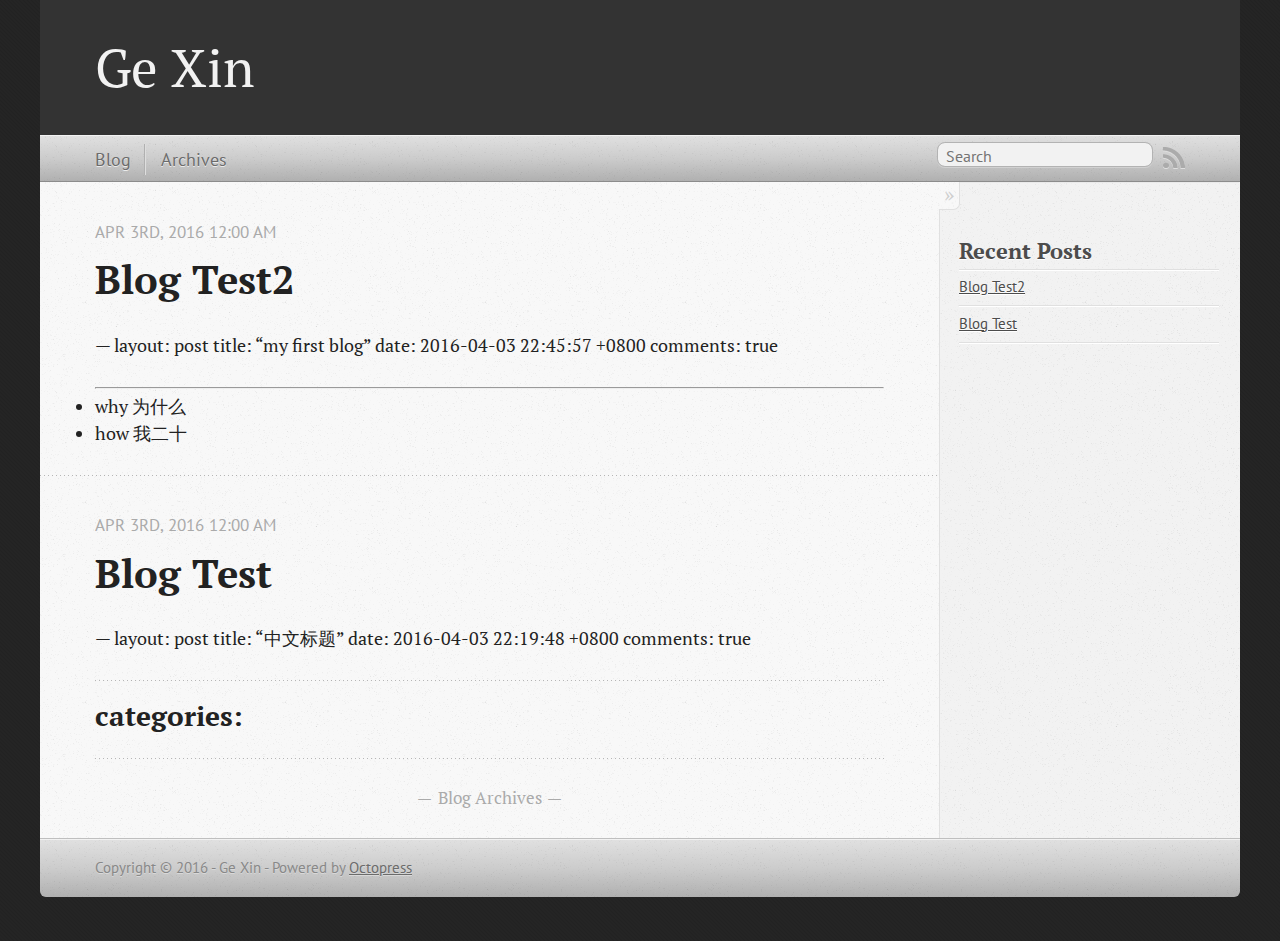
==== index.html @ b49585a8 "Site updated at 2016-04-04 01:21:44 UTC" ====
<!DOCTYPE html>
<!--[if IEMobile 7 ]><html class="no-js iem7"><![endif]-->
<!--[if lt IE 9]><html class="no-js lte-ie8"><![endif]-->
<!--[if (gt IE 8)|(gt IEMobile 7)|!(IEMobile)|!(IE)]><!--><html class="no-js" lang="en"><!--<![endif]-->
<head>
  <meta charset="utf-8">
  <title>Ge Xin</title>
  <meta name="author" content="Ge Xin">

  
  <meta name="description" content="﻿&mdash;
layout: post
title: &ldquo;my first blog&rdquo;
date: 2016-04-03 22:45:57 +0800
comments: true why 为什么
how 我二十 ">
  

  <!-- http://t.co/dKP3o1e -->
  <meta name="HandheldFriendly" content="True">
  <meta name="MobileOptimized" content="320">
  <meta name="viewport" content="width=device-width, initial-scale=1">

  
  <link rel="canonical" href="http://gexinblog.github.io/">
  <link href="/favicon.png" rel="icon">
  <link href="/stylesheets/screen.css" media="screen, projection" rel="stylesheet" type="text/css">
  <link href="/atom.xml" rel="alternate" title="Ge Xin" type="application/atom+xml">
  <script src="/javascripts/modernizr-2.0.js"></script>
  <script src="//ajax.googleapis.com/ajax/libs/jquery/1.9.1/jquery.min.js"></script>
  <script>!window.jQuery && document.write(unescape('%3Cscript src="/javascripts/libs/jquery.min.js"%3E%3C/script%3E'))</script>
  <script src="/javascripts/octopress.js" type="text/javascript"></script>
  <!--Fonts from Google"s Web font directory at http://google.com/webfonts -->
<link href="//fonts.googleapis.com/css?family=PT+Serif:regular,italic,bold,bolditalic" rel="stylesheet" type="text/css">
<link href="//fonts.googleapis.com/css?family=PT+Sans:regular,italic,bold,bolditalic" rel="stylesheet" type="text/css">

  

</head>

<body   >
  <header role="banner"><hgroup>
  <h1><a href="/">Ge Xin</a></h1>
  
</hgroup>

</header>
  <nav role="navigation"><ul class="subscription" data-subscription="rss">
  <li><a href="/atom.xml" rel="subscribe-rss" title="subscribe via RSS">RSS</a></li>
  
</ul>
  
<form action="https://www.google.com/search" method="get">
  <fieldset role="search">
    <input type="hidden" name="sitesearch" value="gexinblog.github.io">
    <input class="search" type="text" name="q" results="0" placeholder="Search"/>
  </fieldset>
</form>
  
<ul class="main-navigation">
  <li><a href="/">Blog</a></li>
  <li><a href="/blog/archives">Archives</a></li>
</ul>

</nav>
  <div id="main">
    <div id="content">
      <div class="blog-index">
  
  
  
    <article>
      
  <header>
    
      <h1 class="entry-title"><a href="/blog/2016/04/03/blog-test2/">Blog Test2</a></h1>
    
    
      <p class="meta">
        




<time class='entry-date' datetime='2016-04-03T00:00:00+08:00'><span class='date'><span class='date-month'>Apr</span> <span class='date-day'>3</span><span class='date-suffix'>rd</span>, <span class='date-year'>2016</span></span> <span class='time'>12:00 am</span></time>
        
      </p>
    
  </header>


  <div class="entry-content"><p>﻿&mdash;
layout: post
title: &ldquo;my first blog&rdquo;
date: 2016-04-03 22:45:57 +0800
comments: true</p>

<hr />

<ul>
<li>why 为什么</li>
<li>how 我二十</li>
</ul>

</div>
  
  


    </article>
  
  
    <article>
      
  <header>
    
      <h1 class="entry-title"><a href="/blog/2016/04/03/blog-test/">Blog Test</a></h1>
    
    
      <p class="meta">
        




<time class='entry-date' datetime='2016-04-03T00:00:00+08:00'><span class='date'><span class='date-month'>Apr</span> <span class='date-day'>3</span><span class='date-suffix'>rd</span>, <span class='date-year'>2016</span></span> <span class='time'>12:00 am</span></time>
        
      </p>
    
  </header>


  <div class="entry-content"><p>﻿&mdash;
layout: post
title: &ldquo;中文标题&rdquo;
date: 2016-04-03 22:19:48 +0800
comments: true</p>

<h2>categories: </h2>
</div>
  
  


    </article>
  
  <div class="pagination">
    
    <a href="/blog/archives">Blog Archives</a>
    
  </div>
</div>
<aside class="sidebar">
  
    <section>
  <h1>Recent Posts</h1>
  <ul id="recent_posts">
    
      <li class="post">
        <a href="/blog/2016/04/03/blog-test2/">Blog Test2</a>
      </li>
    
      <li class="post">
        <a href="/blog/2016/04/03/blog-test/">Blog Test</a>
      </li>
    
  </ul>
</section>





  
</aside>

    </div>
  </div>
  <footer role="contentinfo"><p>
  Copyright &copy; 2016 - Ge Xin -
  <span class="credit">Powered by <a href="http://octopress.org">Octopress</a></span>
</p>

</footer>
  







  <script type="text/javascript">
    (function(){
      var twitterWidgets = document.createElement('script');
      twitterWidgets.type = 'text/javascript';
      twitterWidgets.async = true;
      twitterWidgets.src = '//platform.twitter.com/widgets.js';
      document.getElementsByTagName('head')[0].appendChild(twitterWidgets);
    })();
  </script>





</body>
</html>
---- stylesheets/screen.css ----
html,body,div,span,applet,object,iframe,h1,h2,h3,h4,h5,h6,p,blockquote,pre,a,abbr,acronym,address,big,cite,code,del,dfn,em,img,ins,kbd,q,s,samp,small,strike,strong,sub,sup,tt,var,b,u,i,center,dl,dt,dd,ol,ul,li,fieldset,form,label,legend,table,caption,tbody,tfoot,thead,tr,th,td,article,aside,canvas,details,embed,figure,figcaption,footer,header,hgroup,menu,nav,output,ruby,section,summary,time,mark,audio,video{margin:0;padding:0;border:0;font:inherit;font-size:100%;vertical-align:baseline}html{line-height:1}ol,ul{list-style:none}table{border-collapse:collapse;border-spacing:0}caption,th,td{text-align:left;font-weight:normal;vertical-align:middle}q,blockquote{quotes:none}q:before,q:after,blockquote:before,blockquote:after{content:"";content:none}a img{border:none}article,aside,details,figcaption,figure,footer,header,hgroup,main,menu,nav,section,summary{display:block}a{color:#1863a1}a:visited{color:#751590}a:focus{color:#0181eb}a:hover{color:#0181eb}a:active{color:#01579f}aside.sidebar a{color:#222}aside.sidebar a:focus{color:#0181eb}aside.sidebar a:hover{color:#0181eb}aside.sidebar a:active{color:#01579f}a{-moz-transition:color .3s;-o-transition:color .3s;-webkit-transition:color .3s;transition:color .3s}html{background:#252525 url('/images/line-tile.png?1459692031') top left}body>div{background:#f2f2f2 url('/images/noise.png?1459692031') top left;border-bottom:1px solid #bfbfbf}body>div>div{background:#f8f8f8 url('/images/noise.png?1459692031') top left;border-right:1px solid #e0e0e0}.heading,body>header h1,h1,h2,h3,h4,h5,h6{font-family:"PT Serif","Georgia","Helvetica Neue",Arial,sans-serif}.sans,body>header h2,article header p.meta,article>footer,#content .blog-index footer,html .gist .gist-file .gist-meta,#blog-archives a.category,#blog-archives time,aside.sidebar section,body>footer{font-family:"PT Sans","Helvetica Neue",Arial,sans-serif}.serif,body,#content .blog-index a[rel=full-article]{font-family:"PT Serif",Georgia,Times,"Times New Roman",serif}.mono,pre,code,tt,p code,li code{font-family:Menlo,Monaco,"Andale Mono","lucida console","Courier New",monospace}body>header h1{font-size:2.2em;font-family:"PT Serif","Georgia","Helvetica Neue",Arial,sans-serif;font-weight:normal;line-height:1.2em;margin-bottom:0.6667em}body>header h2{font-family:"PT Serif","Georgia","Helvetica Neue",Arial,sans-serif}body{line-height:1.5em;color:#222}h1{font-size:2.2em;line-height:1.2em}@media only screen and (min-width: 992px){body{font-size:1.15em}h1{font-size:2.6em;line-height:1.2em}}h1,h2,h3,h4,h5,h6{text-rendering:optimizelegibility;margin-bottom:1em;font-weight:bold}h2,section h1{font-size:1.5em}h3,section h2,section section h1{font-size:1.3em}h4,section h3,section section h2,section section section h1{font-size:1em}h5,section h4,section section h3{font-size:.9em}h6,section h5,section section h4,section section section h3{font-size:.8em}p,article blockquote,ul,ol{margin-bottom:1.5em}ul{list-style-type:disc}ul ul{list-style-type:circle;margin-bottom:0px}ul ul ul{list-style-type:square;margin-bottom:0px}ol{list-style-type:decimal}ol ol{list-style-type:lower-alpha;margin-bottom:0px}ol ol ol{list-style-type:lower-roman;margin-bottom:0px}ul,ul ul,ul ol,ol,ol ul,ol ol{margin-left:1.3em}ul ul,ul ol,ol ul,ol ol{margin-bottom:0em}strong{font-weight:bold}em{font-style:italic}sup,sub{font-size:0.75em;position:relative;display:inline-block;padding:0 .2em;line-height:.8em}sup{top:-.5em}sub{bottom:-.5em}a[rev='footnote']{font-size:.75em;padding:0 .3em;line-height:1}q{font-style:italic}q:before{content:"\201C"}q:after{content:"\201D"}em,dfn{font-style:italic}strong,dfn{font-weight:bold}del,s{text-decoration:line-through}abbr,acronym{border-bottom:1px dotted;cursor:help}hr{margin-bottom:0.2em}small{font-size:.8em}big{font-size:1.2em}article blockquote{font-style:italic;position:relative;font-size:1.2em;line-height:1.5em;padding-left:1em;border-left:4px solid rgba(170,170,170,0.5)}article blockquote cite{font-style:italic}article blockquote cite a{color:#aaa !important;word-wrap:break-word}article blockquote cite:before{content:'\2014';padding-right:.3em;padding-left:.3em;color:#aaa}@media only screen and (min-width: 992px){article blockquote{padding-left:1.5em;border-left-width:4px}}.pullquote-right:before,.pullquote-left:before{padding:0;border:none;content:attr(data-pullquote);float:right;width:45%;margin:.5em 0 1em 1.5em;position:relative;top:7px;font-size:1.4em;line-height:1.45em}.pullquote-left:before{float:left;margin:.5em 1.5em 1em 0}.force-wrap,article a,aside.sidebar a{white-space:-moz-pre-wrap;white-space:-pre-wrap;white-space:-o-pre-wrap;white-space:pre-wrap;word-wrap:break-word}.group,body>header,body>nav,body>footer,body #content>article,body #content>div>article,body #content>div>section,body div.pagination,aside.sidebar,#main,#content,.sidebar{*zoom:1}.group:after,body>header:after,body>nav:after,body>footer:after,body #content>article:after,body #content>div>article:after,body #content>div>section:after,body div.pagination:after,#main:after,#content:after,.sidebar:after{content:"";display:table;clear:both}body{-webkit-text-size-adjust:none;max-width:1200px;position:relative;margin:0 auto}body>header,body>nav,body>footer,body #content>article,body #content>div>article,body #content>div>section{padding-left:18px;padding-right:18px}@media only screen and (min-width: 480px){body>header,body>nav,body>footer,body #content>article,body #content>div>article,body #content>div>section{padding-left:25px;padding-right:25px}}@media only screen and (min-width: 768px){body>header,body>nav,body>footer,body #content>article,body #content>div>article,body #content>div>section{padding-left:35px;padding-right:35px}}@media only screen and (min-width: 992px){body>header,body>nav,body>footer,body #content>article,body #content>div>article,body #content>div>section{padding-left:55px;padding-right:55px}}body div.pagination{margin-left:18px;margin-right:18px}@media only screen and (min-width: 480px){body div.pagination{margin-left:25px;margin-right:25px}}@media only screen and (min-width: 768px){body div.pagination{margin-left:35px;margin-right:35px}}@media only screen and (min-width: 992px){body div.pagination{margin-left:55px;margin-right:55px}}body>header{font-size:1em;padding-top:1.5em;padding-bottom:1.5em}#content{overflow:hidden}#content>div,#content>article{width:100%}aside.sidebar{float:none;padding:0 18px 1px;background-color:#f7f7f7;border-top:1px solid #e0e0e0}.flex-content,article img,article video,article .flash-video,aside.sidebar img{max-width:100%;height:auto}.basic-alignment.left,article img.left,article video.left,article .left.flash-video,aside.sidebar img.left{float:left;margin-right:1.5em}.basic-alignment.right,article img.right,article video.right,article .right.flash-video,aside.sidebar img.right{float:right;margin-left:1.5em}.basic-alignment.center,article img.center,article video.center,article .center.flash-video,aside.sidebar img.center{display:block;margin:0 auto 1.5em}.basic-alignment.left,article img.left,article video.left,article .left.flash-video,aside.sidebar img.left,.basic-alignment.right,article img.right,article video.right,article .right.flash-video,aside.sidebar img.right{margin-bottom:.8em}.toggle-sidebar,.no-sidebar .toggle-sidebar{display:none}@media only screen and (min-width: 750px){body.sidebar-footer aside.sidebar{float:none;width:auto;clear:left;margin:0;padding:0 35px 1px;background-color:#f7f7f7;border-top:1px solid #eaeaea}body.sidebar-footer aside.sidebar section.odd,body.sidebar-footer aside.sidebar section.even{float:left;width:48%}body.sidebar-footer aside.sidebar section.odd{margin-left:0}body.sidebar-footer aside.sidebar section.even{margin-left:4%}body.sidebar-footer aside.sidebar.thirds section{width:30%;margin-left:5%}body.sidebar-footer aside.sidebar.thirds section.first{margin-left:0;clear:both}}body.sidebar-footer #content{margin-right:0px}body.sidebar-footer .toggle-sidebar{display:none}@media only screen and (min-width: 550px){body>header{font-size:1em}}@media only screen and (min-width: 750px){aside.sidebar{float:none;width:auto;clear:left;margin:0;padding:0 35px 1px;background-color:#f7f7f7;border-top:1px solid #eaeaea}aside.sidebar section.odd,aside.sidebar section.even{float:left;width:48%}aside.sidebar section.odd{margin-left:0}aside.sidebar section.even{margin-left:4%}aside.sidebar.thirds section{width:30%;margin-left:5%}aside.sidebar.thirds section.first{margin-left:0;clear:both}}@media only screen and (min-width: 768px){body{-webkit-text-size-adjust:auto}body>header{font-size:1.2em}#main{padding:0;margin:0 auto}#content{overflow:visible;margin-right:240px;position:relative}.no-sidebar #content{margin-right:0;border-right:0}.collapse-sidebar #content{margin-right:20px}#content>div,#content>article{padding-top:17.5px;padding-bottom:17.5px;float:left}aside.sidebar{width:210px;padding:0 15px 15px;background:none;clear:none;float:left;margin:0 -100% 0 0}aside.sidebar section{width:auto;margin-left:0}aside.sidebar section.odd,aside.sidebar section.even{float:none;width:auto;margin-left:0}.collapse-sidebar aside.sidebar{float:none;width:auto;clear:left;margin:0;padding:0 35px 1px;background-color:#f7f7f7;border-top:1px solid #eaeaea}.collapse-sidebar aside.sidebar section.odd,.collapse-sidebar aside.sidebar section.even{float:left;width:48%}.collapse-sidebar aside.sidebar section.odd{margin-left:0}.collapse-sidebar aside.sidebar section.even{margin-left:4%}.collapse-sidebar aside.sidebar.thirds section{width:30%;margin-left:5%}.collapse-sidebar aside.sidebar.thirds section.first{margin-left:0;clear:both}}@media only screen and (min-width: 992px){body>header{font-size:1.3em}#content{margin-right:300px}#content>div,#content>article{padding-top:27.5px;padding-bottom:27.5px}aside.sidebar{width:260px;padding:1.2em 20px 20px}.collapse-sidebar aside.sidebar{padding-left:55px;padding-right:55px}}@media only screen and (min-width: 768px){ul,ol{margin-left:0}}body>header{background:#333}body>header h1{display:inline-block;margin:0}body>header h1 a,body>header h1 a:visited,body>header h1 a:hover{color:#f2f2f2;text-decoration:none}body>header h2{margin:.2em 0 0;font-size:1em;color:#aaa;font-weight:normal}body>nav{position:relative;background-color:#ccc;background:url('/images/noise.png?1459692031'),url('[data-uri]');background:url('/images/noise.png?1459692031'),-webkit-gradient(linear, 50% 0%, 50% 100%, color-stop(0%, #e0e0e0),color-stop(50%, #cccccc),color-stop(100%, #b0b0b0));background:url('/images/noise.png?1459692031'),-moz-linear-gradient(#e0e0e0,#cccccc,#b0b0b0);background:url('/images/noise.png?1459692031'),-webkit-linear-gradient(#e0e0e0,#cccccc,#b0b0b0);background:url('/images/noise.png?1459692031'),linear-gradient(#e0e0e0,#cccccc,#b0b0b0);border-top:1px solid #f2f2f2;border-bottom:1px solid #8c8c8c;padding-top:.35em;padding-bottom:.35em}body>nav form{-moz-background-clip:padding;-o-background-clip:padding-box;-webkit-background-clip:padding;background-clip:padding-box;margin:0;padding:0}body>nav form .search{padding:.3em .5em 0;font-size:.85em;font-family:"PT Sans","Helvetica Neue",Arial,sans-serif;line-height:1.1em;width:95%;-moz-border-radius:.5em;-webkit-border-radius:.5em;border-radius:.5em;-moz-background-clip:padding;-o-background-clip:padding-box;-webkit-background-clip:padding;background-clip:padding-box;-moz-box-shadow:#d1d1d1 0 1px;-webkit-box-shadow:#d1d1d1 0 1px;box-shadow:#d1d1d1 0 1px;background-color:#f2f2f2;border:1px solid #b3b3b3;color:#888}body>nav form .search:focus{color:#444;border-color:#80b1df;-moz-box-shadow:#80b1df 0 0 4px,#80b1df 0 0 3px inset;-webkit-box-shadow:#80b1df 0 0 4px,#80b1df 0 0 3px inset;box-shadow:#80b1df 0 0 4px,#80b1df 0 0 3px inset;background-color:#fff;outline:none}body>nav fieldset[role=search]{float:right;width:48%}body>nav fieldset.mobile-nav{float:left;width:48%}body>nav fieldset.mobile-nav select{width:100%;font-size:.8em;border:1px solid #888}body>nav ul{display:none}@media only screen and (min-width: 550px){body>nav{font-size:.9em}body>nav ul{margin:0;padding:0;border:0;overflow:hidden;*zoom:1;float:left;display:block;padding-top:.15em}body>nav ul li{list-style-image:none;list-style-type:none;margin-left:0;white-space:nowrap;float:left;padding-left:0;padding-right:0}body>nav ul li:first-child{padding-left:0}body>nav ul li:last-child{padding-right:0}body>nav ul li.last{padding-right:0}body>nav ul.subscription{margin-left:.8em;float:right}body>nav ul.subscription li:last-child a{padding-right:0}body>nav ul li{margin:0}body>nav a{color:#6b6b6b;font-family:"PT Sans","Helvetica Neue",Arial,sans-serif;text-shadow:#ebebeb 0 1px;float:left;text-decoration:none;font-size:1.1em;padding:.1em 0;line-height:1.5em}body>nav a:visited{color:#6b6b6b}body>nav a:hover{color:#2b2b2b}body>nav li+li{border-left:1px solid #b0b0b0;margin-left:.8em}body>nav li+li a{padding-left:.8em;border-left:1px solid #dedede}body>nav form{float:right;text-align:left;padding-left:.8em;width:175px}body>nav form .search{width:93%;font-size:.95em;line-height:1.2em}body>nav ul[data-subscription$=email]+form{width:97px}body>nav ul[data-subscription$=email]+form .search{width:91%}body>nav fieldset.mobile-nav{display:none}body>nav fieldset[role=search]{width:99%}}@media only screen and (min-width: 992px){body>nav form{width:215px}body>nav ul[data-subscription$=email]+form{width:147px}}.no-placeholder body>nav .search{background:#f2f2f2 url('/images/search.png?1459692031') 0.3em 0.25em no-repeat;text-indent:1.3em}@media only screen and (min-width: 550px){.maskImage body>nav ul[data-subscription$=email]+form{width:123px}}@media only screen and (min-width: 992px){.maskImage body>nav ul[data-subscription$=email]+form{width:173px}}.maskImage ul.subscription{position:relative;top:.2em}.maskImage ul.subscription li,.maskImage ul.subscription a{border:0;padding:0}.maskImage a[rel=subscribe-rss]{position:relative;top:0px;text-indent:-999999em;background-color:#dedede;border:0;padding:0}.maskImage a[rel=subscribe-rss],.maskImage a[rel=subscribe-rss]:after{-webkit-mask-image:url('/images/rss.png?1459692031');-moz-mask-image:url('/images/rss.png?1459692031');-ms-mask-image:url('/images/rss.png?1459692031');-o-mask-image:url('/images/rss.png?1459692031');mask-image:url('/images/rss.png?1459692031');-webkit-mask-repeat:no-repeat;-moz-mask-repeat:no-repeat;-ms-mask-repeat:no-repeat;-o-mask-repeat:no-repeat;mask-repeat:no-repeat;width:22px;height:22px}.maskImage a[rel=subscribe-rss]:after{content:"";position:absolute;top:-1px;left:0;background-color:#ababab}.maskImage a[rel=subscribe-rss]:hover:after{background-color:#9e9e9e}.maskImage a[rel=subscribe-email]{position:relative;top:0px;text-indent:-999999em;background-color:#dedede;border:0;padding:0}.maskImage a[rel=subscribe-email],.maskImage a[rel=subscribe-email]:after{-webkit-mask-image:url('/images/email.png?1459692031');-moz-mask-image:url('/images/email.png?1459692031');-ms-mask-image:url('/images/email.png?1459692031');-o-mask-image:url('/images/email.png?1459692031');mask-image:url('/images/email.png?1459692031');-webkit-mask-repeat:no-repeat;-moz-mask-repeat:no-repeat;-ms-mask-repeat:no-repeat;-o-mask-repeat:no-repeat;mask-repeat:no-repeat;width:28px;height:22px}.maskImage a[rel=subscribe-email]:after{content:"";position:absolute;top:-1px;left:0;background-color:#ababab}.maskImage a[rel=subscribe-email]:hover:after{background-color:#9e9e9e}article{padding-top:1em}article header{position:relative;padding-top:2em;padding-bottom:1em;margin-bottom:1em;background:url('[data-uri]') bottom left repeat-x}article header h1{margin:0}article header h1 a{text-decoration:none}article header h1 a:hover{text-decoration:underline}article header p{font-size:.9em;color:#aaa;margin:0}article header p.meta{text-transform:uppercase;position:absolute;top:0}@media only screen and (min-width: 768px){article header{margin-bottom:1.5em;padding-bottom:1em;background:url('[data-uri]') bottom left repeat-x}}article h2{padding-top:0.8em;background:url('[data-uri]') top left repeat-x}.entry-content article h2:first-child,article header+h2{padding-top:0}article h2:first-child,article header+h2{background:none}article .feature{padding-top:.5em;margin-bottom:1em;padding-bottom:1em;background:url('[data-uri]') bottom left repeat-x;font-size:2.0em;font-style:italic;line-height:1.3em}article img,article video,article .flash-video{-moz-border-radius:.3em;-webkit-border-radius:.3em;border-radius:.3em;-moz-box-shadow:rgba(0,0,0,0.15) 0 1px 4px;-webkit-box-shadow:rgba(0,0,0,0.15) 0 1px 4px;box-shadow:rgba(0,0,0,0.15) 0 1px 4px;-moz-box-sizing:border-box;-webkit-box-sizing:border-box;box-sizing:border-box;border:#fff 0.5em solid}article video,article .flash-video{margin:0 auto 1.5em}article video{display:block;width:100%}article .flash-video>div{position:relative;display:block;padding-bottom:56.25%;padding-top:1px;height:0;overflow:hidden}article .flash-video>div iframe,article .flash-video>div object,article .flash-video>div embed{position:absolute;top:0;left:0;width:100%;height:100%}article>footer{padding-bottom:2.5em;margin-top:2em}article>footer p.meta{margin-bottom:.8em;font-size:.85em;clear:both;overflow:hidden}.blog-index article+article{background:url('[data-uri]') top left repeat-x}#content .blog-index{padding-top:0;padding-bottom:0}#content .blog-index article{padding-top:2em}#content .blog-index article header{background:none;padding-bottom:0}#content .blog-index article h1{font-size:2.2em}#content .blog-index article h1 a{color:inherit}#content .blog-index article h1 a:hover{color:#0181eb}#content .blog-index a[rel=full-article]{background:#ebebeb;display:inline-block;padding:.4em .8em;margin-right:.5em;text-decoration:none;color:#666;-moz-transition:background-color .5s;-o-transition:background-color .5s;-webkit-transition:background-color .5s;transition:background-color .5s}#content .blog-index a[rel=full-article]:hover{background:#0181eb;text-shadow:none;color:#f8f8f8}#content .blog-index footer{margin-top:1em}.separator,article>footer .byline+time:before,article>footer time+time:before,article>footer .comments:before,article>footer .byline ~ .categories:before{content:"\2022 ";padding:0 .4em 0 .2em;display:inline-block}#content div.pagination{text-align:center;font-size:.95em;position:relative;background:url('[data-uri]') top left repeat-x;padding-top:1.5em;padding-bottom:1.5em}#content div.pagination a{text-decoration:none;color:#aaa}#content div.pagination a.prev{position:absolute;left:0}#content div.pagination a.next{position:absolute;right:0}#content div.pagination a:hover{color:#0181eb}#content div.pagination a[href*=archive]:before,#content div.pagination a[href*=archive]:after{content:'\2014';padding:0 .3em}p.meta+.sharing{padding-top:1em;padding-left:0;background:url('[data-uri]') top left repeat-x}#fb-root{display:none}.highlight,html .gist .gist-file .gist-syntax .gist-highlight{border:1px solid #05232b !important}.highlight table td.code,html .gist .gist-file .gist-syntax .gist-highlight table td.code{width:100%}.highlight .line-numbers,html .gist .gist-file .gist-syntax .highlight .line_numbers{text-align:right;font-size:13px;line-height:1.45em;background:#073642 url('/images/noise.png?1459692031') top left !important;border-right:1px solid #00232c !important;-moz-box-shadow:#083e4b -1px 0 inset;-webkit-box-shadow:#083e4b -1px 0 inset;box-shadow:#083e4b -1px 0 inset;text-shadow:#021014 0 -1px;padding:.8em !important;-moz-border-radius:0;-webkit-border-radius:0;border-radius:0}.highlight .line-numbers span,html .gist .gist-file .gist-syntax .highlight .line_numbers span{color:#586e75 !important}figure.code,.gist-file,pre{-moz-box-shadow:rgba(0,0,0,0.06) 0 0 10px;-webkit-box-shadow:rgba(0,0,0,0.06) 0 0 10px;box-shadow:rgba(0,0,0,0.06) 0 0 10px}figure.code .highlight pre,.gist-file .highlight pre,pre .highlight pre{-moz-box-shadow:none;-webkit-box-shadow:none;box-shadow:none}.gist .highlight *::-moz-selection,figure.code .highlight *::-moz-selection{background:#386774;color:inherit;text-shadow:#002b36 0 1px}.gist .highlight *::-webkit-selection,figure.code .highlight *::-webkit-selection{background:#386774;color:inherit;text-shadow:#002b36 0 1px}.gist .highlight *::selection,figure.code .highlight *::selection{background:#386774;color:inherit;text-shadow:#002b36 0 1px}html .gist .gist-file{margin-bottom:1.8em;position:relative;border:none;padding-top:26px !important}html .gist .gist-file .highlight{margin-bottom:0}html .gist .gist-file .gist-syntax{border-bottom:0 !important;background:none !important}html .gist .gist-file .gist-syntax .gist-highlight{background:#002b36 !important}html .gist .gist-file .gist-syntax .highlight pre{padding:0}html .gist .gist-file .gist-meta{padding:.6em 0.8em;border:1px solid #083e4b !important;color:#586e75;font-size:.7em !important;background:#073642 url('/images/noise.png?1459692031') top left;line-height:1.5em}html .gist .gist-file .gist-meta a{color:#76888b !important;text-decoration:none}html .gist .gist-file .gist-meta a:hover,html .gist .gist-file .gist-meta a:focus{text-decoration:underline}html .gist .gist-file .gist-meta a:hover{color:#93a1a1 !important}html .gist .gist-file .gist-meta a[href*='#file']{position:absolute;top:0;left:0;right:-10px;color:#474747 !important}html .gist .gist-file .gist-meta a[href*='#file']:hover{color:#1863a1 !important}html .gist .gist-file .gist-meta a[href*=raw]{top:.4em}pre{background:#002b36 url('/images/noise.png?1459692031') top left;-moz-border-radius:.4em;-webkit-border-radius:.4em;border-radius:.4em;border:1px solid #05232b;line-height:1.45em;font-size:13px;margin-bottom:2.1em;padding:.8em 1em;color:#93a1a1;overflow:auto}h3.filename+pre{-moz-border-radius-topleft:0px;-webkit-border-top-left-radius:0px;border-top-left-radius:0px;-moz-border-radius-topright:0px;-webkit-border-top-right-radius:0px;border-top-right-radius:0px}p code,li code{display:inline-block;white-space:no-wrap;background:#fff;font-size:.8em;line-height:1.5em;color:#555;border:1px solid #ddd;-moz-border-radius:.4em;-webkit-border-radius:.4em;border-radius:.4em;padding:0 .3em;margin:-1px 0}p pre code,li pre code{font-size:1em !important;background:none;border:none}.pre-code,html .gist .gist-file .gist-syntax .highlight pre,.highlight code{font-family:Menlo,Monaco,"Andale Mono","lucida console","Courier New",monospace !important;overflow:scroll;overflow-y:hidden;display:block;padding:.8em;overflow-x:auto;line-height:1.45em;background:#002b36 url('/images/noise.png?1459692031') top left !important;color:#93a1a1 !important}.pre-code span,html .gist .gist-file .gist-syntax .highlight pre span,.highlight code span{color:#93a1a1 !important}.pre-code span,html .gist .gist-file .gist-syntax .highlight pre span,.highlight code span{font-style:normal !important;font-weight:normal !important}.pre-code .c,html .gist .gist-file .gist-syntax .highlight pre .c,.highlight code .c{color:#586e75 !important;font-style:italic !important}.pre-code .cm,html .gist .gist-file .gist-syntax .highlight pre .cm,.highlight code .cm{color:#586e75 !important;font-style:italic !important}.pre-code .cp,html .gist .gist-file .gist-syntax .highlight pre .cp,.highlight code .cp{color:#586e75 !important;font-style:italic !important}.pre-code .c1,html .gist .gist-file .gist-syntax .highlight pre .c1,.highlight code .c1{color:#586e75 !important;font-style:italic !important}.pre-code .cs,html .gist .gist-file .gist-syntax .highlight pre .cs,.highlight code .cs{color:#586e75 !important;font-weight:bold !important;font-style:italic !important}.pre-code .err,html .gist .gist-file .gist-syntax .highlight pre .err,.highlight code .err{color:#dc322f !important;background:none !important}.pre-code .k,html .gist .gist-file .gist-syntax .highlight pre .k,.highlight code .k{color:#cb4b16 !important}.pre-code .o,html .gist .gist-file .gist-syntax .highlight pre .o,.highlight code .o{color:#93a1a1 !important;font-weight:bold !important}.pre-code .p,html .gist .gist-file .gist-syntax .highlight pre .p,.highlight code .p{color:#93a1a1 !important}.pre-code .ow,html .gist .gist-file .gist-syntax .highlight pre .ow,.highlight code .ow{color:#2aa198 !important;font-weight:bold !important}.pre-code .gd,html .gist .gist-file .gist-syntax .highlight pre .gd,.highlight code .gd{color:#93a1a1 !important;background-color:#372d34 !important;display:inline-block}.pre-code .gd .x,html .gist .gist-file .gist-syntax .highlight pre .gd .x,.highlight code .gd .x{color:#93a1a1 !important;background-color:#4d2d34 !important;display:inline-block}.pre-code .ge,html .gist .gist-file .gist-syntax .highlight pre .ge,.highlight code .ge{color:#93a1a1 !important;font-style:italic !important}.pre-code .gh,html .gist .gist-file .gist-syntax .highlight pre .gh,.highlight code .gh{color:#586e75 !important}.pre-code .gi,html .gist .gist-file .gist-syntax .highlight pre .gi,.highlight code .gi{color:#93a1a1 !important;background-color:#1b412b !important;display:inline-block}.pre-code .gi .x,html .gist .gist-file .gist-syntax .highlight pre .gi .x,.highlight code .gi .x{color:#93a1a1 !important;background-color:#355720 !important;display:inline-block}.pre-code .gs,html .gist .gist-file .gist-syntax .highlight pre .gs,.highlight code .gs{color:#93a1a1 !important;font-weight:bold !important}.pre-code .gu,html .gist .gist-file .gist-syntax .highlight pre .gu,.highlight code .gu{color:#6c71c4 !important}.pre-code .kc,html .gist .gist-file .gist-syntax .highlight pre .kc,.highlight code .kc{color:#859900 !important;font-weight:bold !important}.pre-code .kd,html .gist .gist-file .gist-syntax .highlight pre .kd,.highlight code .kd{color:#268bd2 !important}.pre-code .kp,html .gist .gist-file .gist-syntax .highlight pre .kp,.highlight code .kp{color:#cb4b16 !important;font-weight:bold !important}.pre-code .kr,html .gist .gist-file .gist-syntax .highlight pre .kr,.highlight code .kr{color:#d33682 !important;font-weight:bold !important}.pre-code .kt,html .gist .gist-file .gist-syntax .highlight pre .kt,.highlight code .kt{color:#2aa198 !important}.pre-code .n,html .gist .gist-file .gist-syntax .highlight pre .n,.highlight code .n{color:#268bd2 !important}.pre-code .na,html .gist .gist-file .gist-syntax .highlight pre .na,.highlight code .na{color:#268bd2 !important}.pre-code .nb,html .gist .gist-file .gist-syntax .highlight pre .nb,.highlight code .nb{color:#859900 !important}.pre-code .nc,html .gist .gist-file .gist-syntax .highlight pre .nc,.highlight code .nc{color:#d33682 !important}.pre-code .no,html .gist .gist-file .gist-syntax .highlight pre .no,.highlight code .no{color:#b58900 !important}.pre-code .nl,html .gist .gist-file .gist-syntax .highlight pre .nl,.highlight code .nl{color:#859900 !important}.pre-code .ne,html .gist .gist-file .gist-syntax .highlight pre .ne,.highlight code .ne{color:#268bd2 !important;font-weight:bold !important}.pre-code .nf,html .gist .gist-file .gist-syntax .highlight pre .nf,.highlight code .nf{color:#268bd2 !important;font-weight:bold !important}.pre-code .nn,html .gist .gist-file .gist-syntax .highlight pre .nn,.highlight code .nn{color:#b58900 !important}.pre-code .nt,html .gist .gist-file .gist-syntax .highlight pre .nt,.highlight code .nt{color:#268bd2 !important;font-weight:bold !important}.pre-code .nx,html .gist .gist-file .gist-syntax .highlight pre .nx,.highlight code .nx{color:#b58900 !important}.pre-code .vg,html .gist .gist-file .gist-syntax .highlight pre .vg,.highlight code .vg{color:#268bd2 !important}.pre-code .vi,html .gist .gist-file .gist-syntax .highlight pre .vi,.highlight code .vi{color:#268bd2 !important}.pre-code .nv,html .gist .gist-file .gist-syntax .highlight pre .nv,.highlight code .nv{color:#268bd2 !important}.pre-code .mf,html .gist .gist-file .gist-syntax .highlight pre .mf,.highlight code .mf{color:#2aa198 !important}.pre-code .m,html .gist .gist-file .gist-syntax .highlight pre .m,.highlight code .m{color:#2aa198 !important}.pre-code .mh,html .gist .gist-file .gist-syntax .highlight pre .mh,.highlight code .mh{color:#2aa198 !important}.pre-code .mi,html .gist .gist-file .gist-syntax .highlight pre .mi,.highlight code .mi{color:#2aa198 !important}.pre-code .s,html .gist .gist-file .gist-syntax .highlight pre .s,.highlight code .s{color:#2aa198 !important}.pre-code .sd,html .gist .gist-file .gist-syntax .highlight pre .sd,.highlight code .sd{color:#2aa198 !important}.pre-code .s2,html .gist .gist-file .gist-syntax .highlight pre .s2,.highlight code .s2{color:#2aa198 !important}.pre-code .se,html .gist .gist-file .gist-syntax .highlight pre .se,.highlight code .se{color:#dc322f !important}.pre-code .si,html .gist .gist-file .gist-syntax .highlight pre .si,.highlight code .si{color:#268bd2 !important}.pre-code .sr,html .gist .gist-file .gist-syntax .highlight pre .sr,.highlight code .sr{color:#2aa198 !important}.pre-code .s1,html .gist .gist-file .gist-syntax .highlight pre .s1,.highlight code .s1{color:#2aa198 !important}.pre-code div .gd,html .gist .gist-file .gist-syntax .highlight pre div .gd,.highlight code div .gd,.pre-code div .gd .x,html .gist .gist-file .gist-syntax .highlight pre div .gd .x,.highlight code div .gd .x,.pre-code div .gi,html .gist .gist-file .gist-syntax .highlight pre div .gi,.highlight code div .gi,.pre-code div .gi .x,html .gist .gist-file .gist-syntax .highlight pre div .gi .x,.highlight code div .gi .x{display:inline-block;width:100%}.highlight,.gist-highlight{margin-bottom:1.8em;background:#002b36;overflow-y:hidden;overflow-x:auto}.highlight pre,.gist-highlight pre{background:none;-moz-border-radius:0px;-webkit-border-radius:0px;border-radius:0px;border:none;padding:0;margin-bottom:0}pre::-webkit-scrollbar,.highlight::-webkit-scrollbar,.gist-highlight::-webkit-scrollbar{height:.5em;background:rgba(255,255,255,0.15)}pre::-webkit-scrollbar-thumb:horizontal,.highlight::-webkit-scrollbar-thumb:horizontal,.gist-highlight::-webkit-scrollbar-thumb:horizontal{background:rgba(255,255,255,0.2);-webkit-border-radius:4px;border-radius:4px}.highlight code{background:#000}figure.code{background:none;padding:0;border:0;margin-bottom:1.5em}figure.code pre{margin-bottom:0}figure.code figcaption{position:relative}figure.code .highlight{margin-bottom:0}.code-title,html .gist .gist-file .gist-meta a[href*='#file'],h3.filename,figure.code figcaption{text-align:center;font-size:13px;line-height:2em;text-shadow:#cbcccc 0 1px 0;color:#474747;font-weight:normal;margin-bottom:0;-moz-border-radius-topleft:5px;-webkit-border-top-left-radius:5px;border-top-left-radius:5px;-moz-border-radius-topright:5px;-webkit-border-top-right-radius:5px;border-top-right-radius:5px;font-family:"Helvetica Neue", Arial, "Lucida Grande", "Lucida Sans Unicode", Lucida, sans-serif;background:#aaa url('/images/code_bg.png?1459692031') top repeat-x;border:1px solid #565656;border-top-color:#cbcbcb;border-left-color:#a5a5a5;border-right-color:#a5a5a5;border-bottom:0}.download-source,html .gist .gist-file .gist-meta a[href*=raw],figure.code figcaption a{position:absolute;right:.8em;text-decoration:none;color:#666 !important;z-index:1;font-size:13px;text-shadow:#cbcccc 0 1px 0;padding-left:3em}.download-source:hover,html .gist .gist-file .gist-meta a[href*=raw]:hover,figure.code figcaption a:hover,.download-source:focus,html .gist .gist-file .gist-meta a[href*=raw]:focus,figure.code figcaption a:focus{text-decoration:underline}#archive #content>div,#archive #content>div>article{padding-top:0}#blog-archives{color:#aaa}#blog-archives article{padding:1em 0 1em;position:relative;background:url('[data-uri]') bottom left repeat-x}#blog-archives article:last-child{background:none}#blog-archives article footer{padding:0;margin:0}#blog-archives h1{color:#222;margin-bottom:.3em}#blog-archives h2{display:none}#blog-archives h1{font-size:1.5em}#blog-archives h1 a{text-decoration:none;color:inherit;font-weight:normal;display:inline-block}#blog-archives h1 a:hover,#blog-archives h1 a:focus{text-decoration:underline}#blog-archives h1 a:hover{color:#0181eb}#blog-archives a.category,#blog-archives time{color:#aaa}#blog-archives .entry-content{display:none}#blog-archives time{font-size:.9em;line-height:1.2em}#blog-archives time .month,#blog-archives time .day{display:inline-block}#blog-archives time .month{text-transform:uppercase}#blog-archives p{margin-bottom:1em}#blog-archives a,#blog-archives .entry-content a{color:inherit}#blog-archives a:hover,#blog-archives .entry-content a:hover{color:#0181eb}#blog-archives a:hover{color:#0181eb}@media only screen and (min-width: 550px){#blog-archives article{margin-left:5em}#blog-archives h2{margin-bottom:.3em;font-weight:normal;display:inline-block;position:relative;top:-1px;float:left}#blog-archives h2:first-child{padding-top:.75em}#blog-archives time{position:absolute;text-align:right;left:0em;top:1.8em}#blog-archives .year{display:none}#blog-archives article{padding-left:4.5em;padding-bottom:.7em}#blog-archives a.category{line-height:1.1em}}#content>.category article{margin-left:0;padding-left:6.8em}#content>.category .year{display:inline}.side-shadow-border,aside.sidebar section h1,aside.sidebar li{-moz-box-shadow:#fff 0 1px;-webkit-box-shadow:#fff 0 1px;box-shadow:#fff 0 1px}aside.sidebar{overflow:hidden;color:#4c4c4c;text-shadow:#fff 0 1px}aside.sidebar section{font-size:.8em;line-height:1.4em;margin-bottom:1.5em}aside.sidebar section h1{margin:1.5em 0 0;padding-bottom:.2em;border-bottom:1px solid #e0e0e0}aside.sidebar section h1+p{padding-top:.4em}aside.sidebar img{-moz-border-radius:.3em;-webkit-border-radius:.3em;border-radius:.3em;-moz-box-shadow:rgba(0,0,0,0.15) 0 1px 4px;-webkit-box-shadow:rgba(0,0,0,0.15) 0 1px 4px;box-shadow:rgba(0,0,0,0.15) 0 1px 4px;-moz-box-sizing:border-box;-webkit-box-sizing:border-box;box-sizing:border-box;border:#fff 0.3em solid}aside.sidebar ul{margin-bottom:0.5em;margin-left:0}aside.sidebar li{list-style:none;padding:.5em 0;margin:0;border-bottom:1px solid #e0e0e0}aside.sidebar li p:last-child{margin-bottom:0}aside.sidebar a{color:inherit;-moz-transition:color .5s;-o-transition:color .5s;-webkit-transition:color .5s;transition:color .5s}aside.sidebar:hover a{color:#222}aside.sidebar:hover a:hover{color:#0181eb}.aside-alt-link,#pinboard_linkroll .pin-tag{color:#7f7f7f}.aside-alt-link:hover,#pinboard_linkroll .pin-tag:hover{color:#0181eb}@media only screen and (min-width: 768px){.toggle-sidebar{outline:none;position:absolute;right:-10px;top:0;bottom:0;display:inline-block;text-decoration:none;color:#cecece;width:9px;cursor:pointer}.toggle-sidebar:hover{background:#e9e9e9;background:url('[data-uri]');background:-webkit-gradient(linear, 0% 50%, 100% 50%, color-stop(0%, rgba(224,224,224,0.5)),color-stop(100%, rgba(224,224,224,0)));background:-moz-linear-gradient(left, rgba(224,224,224,0.5),rgba(224,224,224,0));background:-webkit-linear-gradient(left, rgba(224,224,224,0.5),rgba(224,224,224,0));background:linear-gradient(to right, rgba(224,224,224,0.5),rgba(224,224,224,0))}.toggle-sidebar:after{position:absolute;right:-11px;top:0;width:20px;font-size:1.2em;line-height:1.1em;padding-bottom:.15em;-moz-border-radius-bottomright:.3em;-webkit-border-bottom-right-radius:.3em;border-bottom-right-radius:.3em;text-align:center;background:#f8f8f8 url('/images/noise.png?1459692031') top left;border-bottom:1px solid #e0e0e0;border-right:1px solid #e0e0e0;content:"\00BB";text-indent:-1px}.collapse-sidebar .toggle-sidebar{text-indent:0px;right:-20px;width:19px}.collapse-sidebar .toggle-sidebar:hover{background:#e9e9e9}.collapse-sidebar .toggle-sidebar:after{border-left:1px solid #e0e0e0;text-shadow:#fff 0 1px;content:"\00AB";left:0px;right:0;text-align:center;text-indent:0;border:0;border-right-width:0;background:none}}.googleplus h1{-moz-box-shadow:none !important;-webkit-box-shadow:none !important;-o-box-shadow:none !important;box-shadow:none !important;border-bottom:0px none !important}.googleplus a{text-decoration:none;white-space:normal !important;line-height:32px}.googleplus a img{float:left;margin-right:0.5em;border:0 none}.googleplus-hidden{position:absolute;top:-1000em;left:-1000em}#pinboard_linkroll .pin-title,#pinboard_linkroll .pin-description{display:block;margin-bottom:.5em}#pinboard_linkroll .pin-tag{text-decoration:none}#pinboard_linkroll .pin-tag:hover,#pinboard_linkroll .pin-tag:focus{text-decoration:underline}#pinboard_linkroll .pin-tag:after{content:','}#pinboard_linkroll .pin-tag:last-child:after{content:''}.delicious-posts a.delicious-link{margin-bottom:.5em;display:block}.delicious-posts p{font-size:1em}body>footer{font-size:.8em;color:#888;text-shadow:#d9d9d9 0 1px;background-color:#ccc;background:url('/images/noise.png?1459692031'),url('[data-uri]');background:url('/images/noise.png?1459692031'),-webkit-gradient(linear, 50% 0%, 50% 100%, color-stop(0%, #e0e0e0),color-stop(50%, #cccccc),color-stop(100%, #b0b0b0));background:url('/images/noise.png?1459692031'),-moz-linear-gradient(#e0e0e0,#cccccc,#b0b0b0);background:url('/images/noise.png?1459692031'),-webkit-linear-gradient(#e0e0e0,#cccccc,#b0b0b0);background:url('/images/noise.png?1459692031'),linear-gradient(#e0e0e0,#cccccc,#b0b0b0);border-top:1px solid #f2f2f2;position:relative;padding-top:1em;padding-bottom:1em;margin-bottom:3em;-moz-border-radius-bottomleft:.4em;-webkit-border-bottom-left-radius:.4em;border-bottom-left-radius:.4em;-moz-border-radius-bottomright:.4em;-webkit-border-bottom-right-radius:.4em;border-bottom-right-radius:.4em;z-index:1}body>footer a{color:#6b6b6b}body>footer a:visited{color:#6b6b6b}body>footer a:hover{color:#484848}body>footer p:last-child{margin-bottom:0}
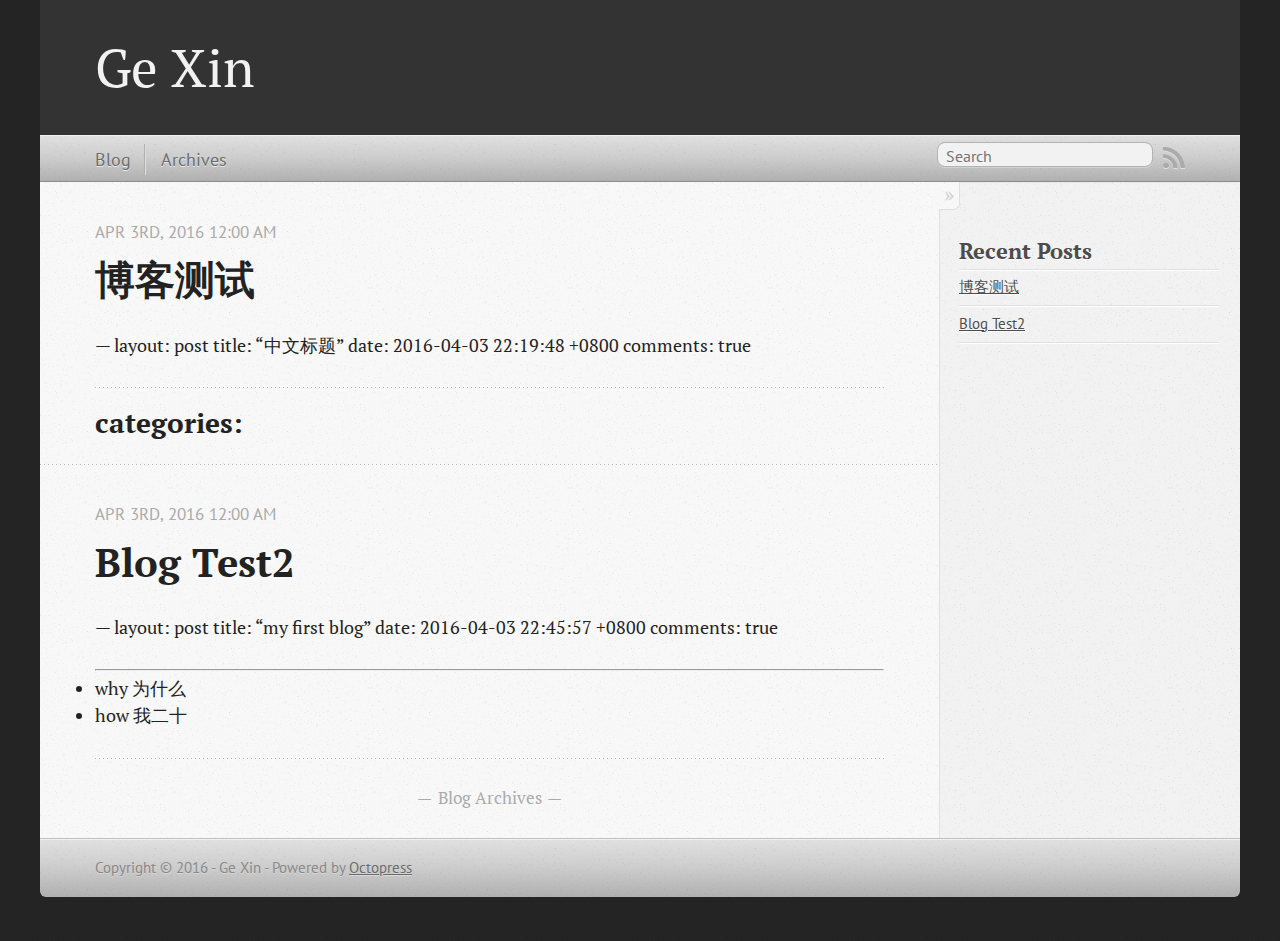
==== commit 3166890c: "Site updated at 2016-04-04 01:39:43 UTC" ====
--- a/index.html
+++ b/index.html
@@ -11,10 +11,9 @@
   
   <meta name="description" content="﻿&mdash;
 layout: post
-title: &ldquo;my first blog&rdquo;
-date: 2016-04-03 22:45:57 +0800
-comments: true why 为什么
-how 我二十 ">
+title: &ldquo;中文标题&rdquo;
+date: 2016-04-03 22:19:48 +0800
+comments: true categories: ">
   
 
   <!-- http://t.co/dKP3o1e -->
@@ -74,6 +73,41 @@
       
   <header>
     
+      <h1 class="entry-title"><a href="/blog/2016/04/03/%E5%8D%9A%E5%AE%A2%E6%B5%8B%E8%AF%95/">博客测试</a></h1>
+    
+    
+      <p class="meta">
+        
+
+
+
+
+<time class='entry-date' datetime='2016-04-03T00:00:00+08:00'><span class='date'><span class='date-month'>Apr</span> <span class='date-day'>3</span><span class='date-suffix'>rd</span>, <span class='date-year'>2016</span></span> <span class='time'>12:00 am</span></time>
+        
+      </p>
+    
+  </header>
+
+
+  <div class="entry-content"><p>﻿&mdash;
+layout: post
+title: &ldquo;中文标题&rdquo;
+date: 2016-04-03 22:19:48 +0800
+comments: true</p>
+
+<h2>categories: </h2>
+</div>
+  
+  
+
+
+    </article>
+  
+  
+    <article>
+      
+  <header>
+    
       <h1 class="entry-title"><a href="/blog/2016/04/03/blog-test2/">Blog Test2</a></h1>
     
     
@@ -110,41 +144,6 @@
 
     </article>
   
-  
-    <article>
-      
-  <header>
-    
-      <h1 class="entry-title"><a href="/blog/2016/04/03/blog-test/">Blog Test</a></h1>
-    
-    
-      <p class="meta">
-        
-
-
-
-
-<time class='entry-date' datetime='2016-04-03T00:00:00+08:00'><span class='date'><span class='date-month'>Apr</span> <span class='date-day'>3</span><span class='date-suffix'>rd</span>, <span class='date-year'>2016</span></span> <span class='time'>12:00 am</span></time>
-        
-      </p>
-    
-  </header>
-
-
-  <div class="entry-content"><p>﻿&mdash;
-layout: post
-title: &ldquo;中文标题&rdquo;
-date: 2016-04-03 22:19:48 +0800
-comments: true</p>
-
-<h2>categories: </h2>
-</div>
-  
-  
-
-
-    </article>
-  
   <div class="pagination">
     
     <a href="/blog/archives">Blog Archives</a>
@@ -158,11 +157,11 @@
   <ul id="recent_posts">
     
       <li class="post">
+        <a href="/blog/2016/04/03/%E5%8D%9A%E5%AE%A2%E6%B5%8B%E8%AF%95/">博客测试</a>
+      </li>
+    
+      <li class="post">
         <a href="/blog/2016/04/03/blog-test2/">Blog Test2</a>
-      </li>
-    
-      <li class="post">
-        <a href="/blog/2016/04/03/blog-test/">Blog Test</a>
       </li>
     
   </ul>
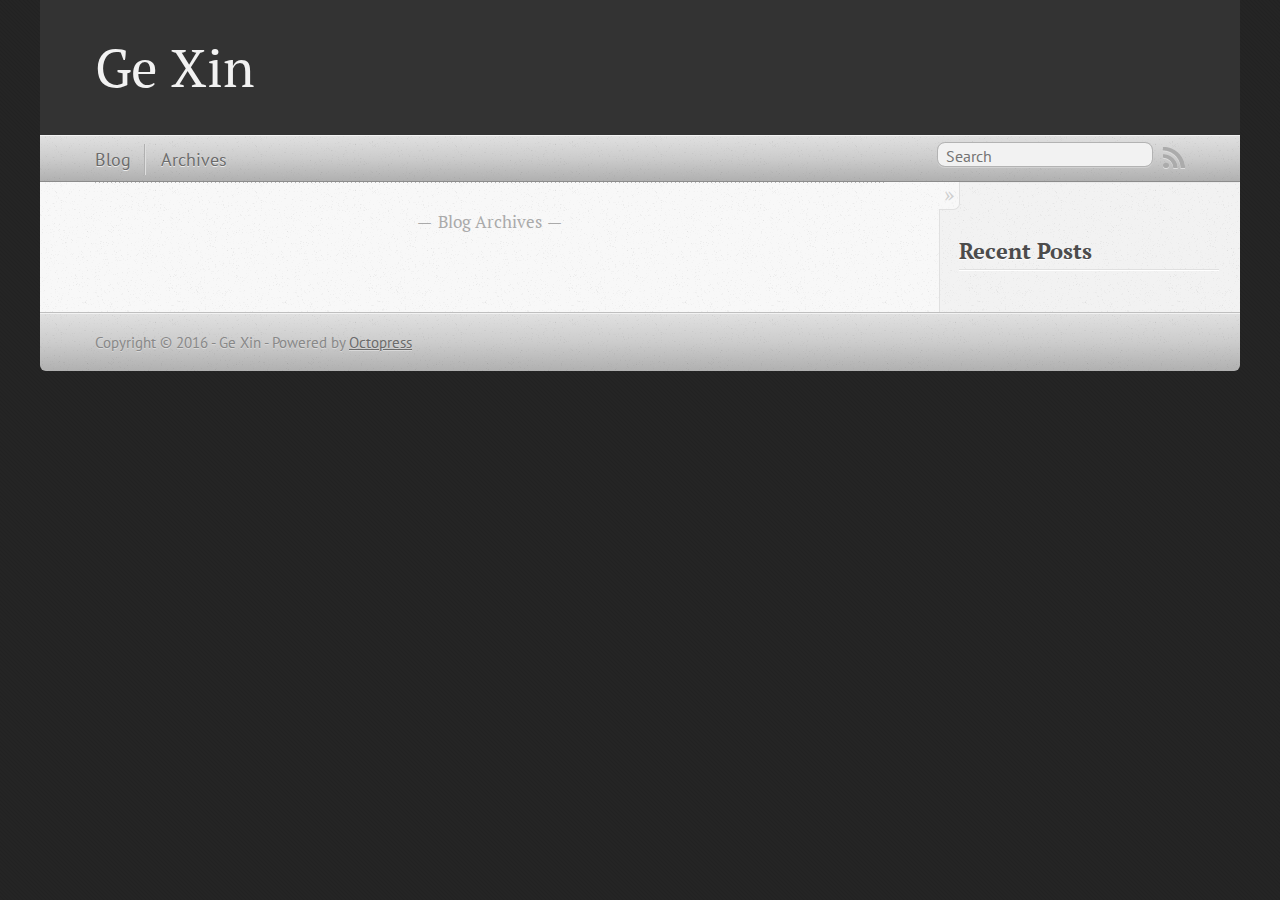
==== commit 3f98826f: "Site updated at 2016-04-04 01:48:26 UTC" ====
--- a/index.html
+++ b/index.html
@@ -9,11 +9,7 @@
   <meta name="author" content="Ge Xin">
 
   
-  <meta name="description" content="﻿&mdash;
-layout: post
-title: &ldquo;中文标题&rdquo;
-date: 2016-04-03 22:19:48 +0800
-comments: true categories: ">
+  <meta name="description" content=" Blog Archives Recent Posts ">
   
 
   <!-- http://t.co/dKP3o1e -->
@@ -68,82 +64,6 @@
       <div class="blog-index">
   
   
-  
-    <article>
-      
-  <header>
-    
-      <h1 class="entry-title"><a href="/blog/2016/04/03/%E5%8D%9A%E5%AE%A2%E6%B5%8B%E8%AF%95/">博客测试</a></h1>
-    
-    
-      <p class="meta">
-        
-
-
-
-
-<time class='entry-date' datetime='2016-04-03T00:00:00+08:00'><span class='date'><span class='date-month'>Apr</span> <span class='date-day'>3</span><span class='date-suffix'>rd</span>, <span class='date-year'>2016</span></span> <span class='time'>12:00 am</span></time>
-        
-      </p>
-    
-  </header>
-
-
-  <div class="entry-content"><p>﻿&mdash;
-layout: post
-title: &ldquo;中文标题&rdquo;
-date: 2016-04-03 22:19:48 +0800
-comments: true</p>
-
-<h2>categories: </h2>
-</div>
-  
-  
-
-
-    </article>
-  
-  
-    <article>
-      
-  <header>
-    
-      <h1 class="entry-title"><a href="/blog/2016/04/03/blog-test2/">Blog Test2</a></h1>
-    
-    
-      <p class="meta">
-        
-
-
-
-
-<time class='entry-date' datetime='2016-04-03T00:00:00+08:00'><span class='date'><span class='date-month'>Apr</span> <span class='date-day'>3</span><span class='date-suffix'>rd</span>, <span class='date-year'>2016</span></span> <span class='time'>12:00 am</span></time>
-        
-      </p>
-    
-  </header>
-
-
-  <div class="entry-content"><p>﻿&mdash;
-layout: post
-title: &ldquo;my first blog&rdquo;
-date: 2016-04-03 22:45:57 +0800
-comments: true</p>
-
-<hr />
-
-<ul>
-<li>why 为什么</li>
-<li>how 我二十</li>
-</ul>
-
-</div>
-  
-  
-
-
-    </article>
-  
   <div class="pagination">
     
     <a href="/blog/archives">Blog Archives</a>
@@ -155,14 +75,6 @@
     <section>
   <h1>Recent Posts</h1>
   <ul id="recent_posts">
-    
-      <li class="post">
-        <a href="/blog/2016/04/03/%E5%8D%9A%E5%AE%A2%E6%B5%8B%E8%AF%95/">博客测试</a>
-      </li>
-    
-      <li class="post">
-        <a href="/blog/2016/04/03/blog-test2/">Blog Test2</a>
-      </li>
     
   </ul>
 </section>
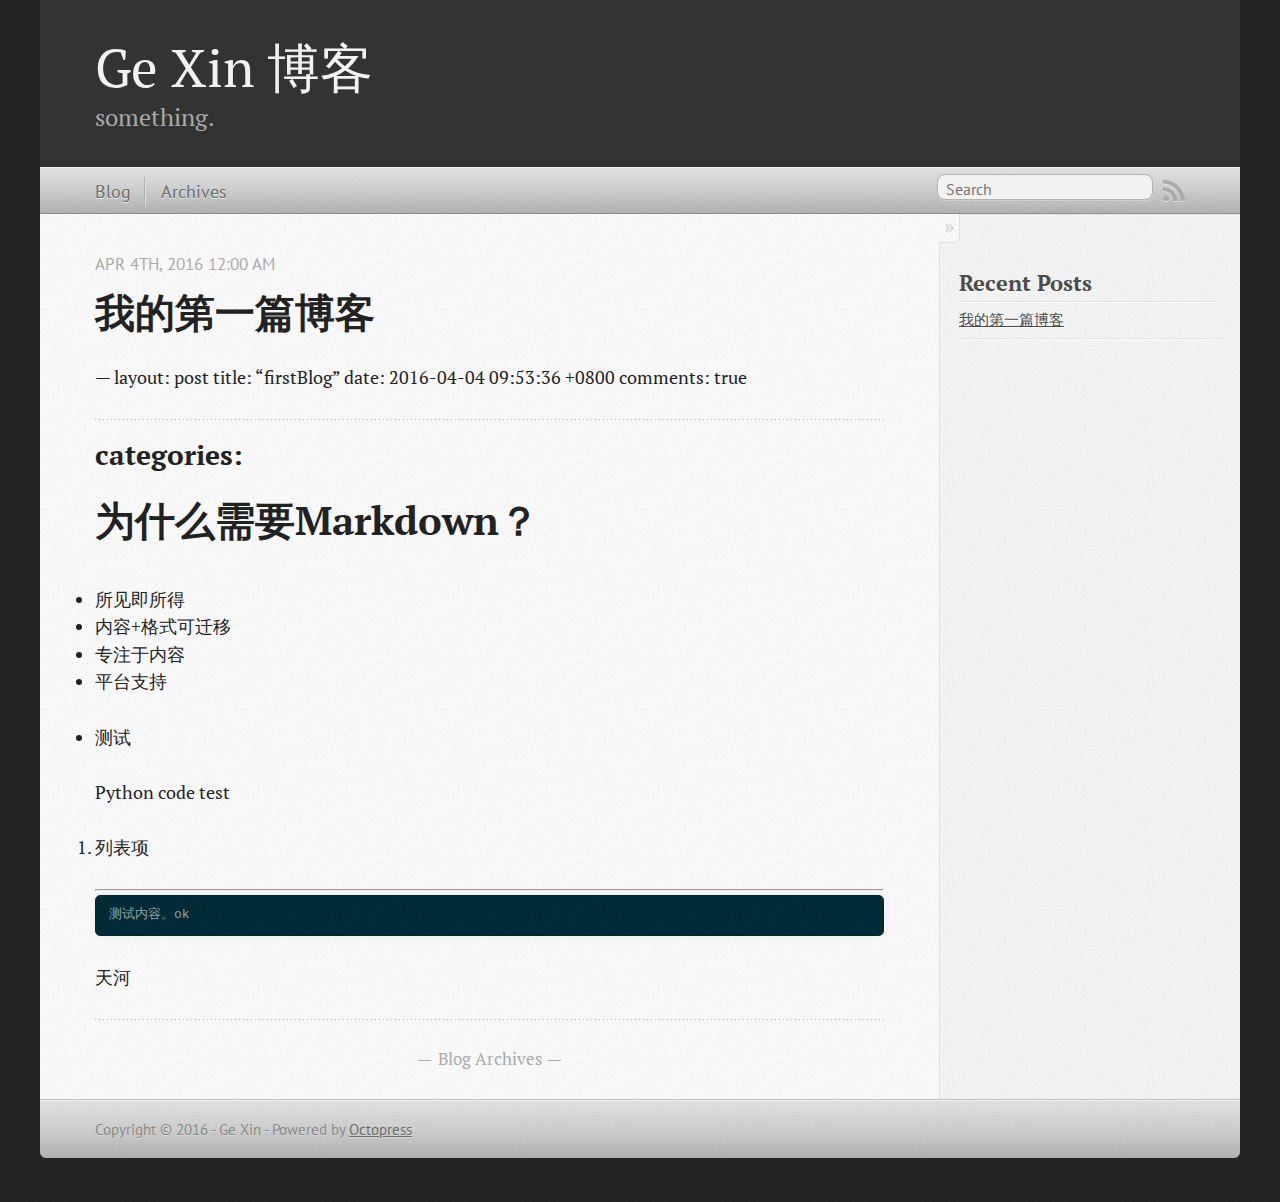
==== commit 7497e5ac: "Site updated at 2016-04-04 01:57:33 UTC" ====
--- a/index.html
+++ b/index.html
@@ -5,11 +5,17 @@
 <!--[if (gt IE 8)|(gt IEMobile 7)|!(IEMobile)|!(IE)]><!--><html class="no-js" lang="en"><!--<![endif]-->
 <head>
   <meta charset="utf-8">
-  <title>Ge Xin</title>
+  <title>Ge Xin 博客</title>
   <meta name="author" content="Ge Xin">
 
   
-  <meta name="description" content=" Blog Archives Recent Posts ">
+  <meta name="description" content="﻿&mdash;
+layout: post
+title: &ldquo;firstBlog&rdquo;
+date: 2016-04-04 09:53:36 +0800
+comments: true categories: 为什么需要Markdown？ 所见即所得
+内容+格式可迁移
+专注于内容 &hellip;">
   
 
   <!-- http://t.co/dKP3o1e -->
@@ -21,7 +27,7 @@
   <link rel="canonical" href="http://gexinblog.github.io/">
   <link href="/favicon.png" rel="icon">
   <link href="/stylesheets/screen.css" media="screen, projection" rel="stylesheet" type="text/css">
-  <link href="/atom.xml" rel="alternate" title="Ge Xin" type="application/atom+xml">
+  <link href="/atom.xml" rel="alternate" title="Ge Xin 博客" type="application/atom+xml">
   <script src="/javascripts/modernizr-2.0.js"></script>
   <script src="//ajax.googleapis.com/ajax/libs/jquery/1.9.1/jquery.min.js"></script>
   <script>!window.jQuery && document.write(unescape('%3Cscript src="/javascripts/libs/jquery.min.js"%3E%3C/script%3E'))</script>
@@ -36,7 +42,9 @@
 
 <body   >
   <header role="banner"><hgroup>
-  <h1><a href="/">Ge Xin</a></h1>
+  <h1><a href="/">Ge Xin 博客</a></h1>
+  
+    <h2>something.</h2>
   
 </hgroup>
 
@@ -64,6 +72,67 @@
       <div class="blog-index">
   
   
+  
+    <article>
+      
+  <header>
+    
+      <h1 class="entry-title"><a href="/blog/2016/04/04/%E6%88%91%E7%9A%84%E7%AC%AC%E4%B8%80%E7%AF%87%E5%8D%9A%E5%AE%A2/">我的第一篇博客</a></h1>
+    
+    
+      <p class="meta">
+        
+
+
+
+
+<time class='entry-date' datetime='2016-04-04T00:00:00+08:00'><span class='date'><span class='date-month'>Apr</span> <span class='date-day'>4</span><span class='date-suffix'>th</span>, <span class='date-year'>2016</span></span> <span class='time'>12:00 am</span></time>
+        
+      </p>
+    
+  </header>
+
+
+  <div class="entry-content"><p>﻿&mdash;
+layout: post
+title: &ldquo;firstBlog&rdquo;
+date: 2016-04-04 09:53:36 +0800
+comments: true</p>
+
+<h2>categories: </h2>
+
+<h1>为什么需要Markdown？</h1>
+
+<ul>
+<li>所见即所得</li>
+<li>内容+格式可迁移</li>
+<li>专注于内容</li>
+<li><p>平台支持</p></li>
+<li><p>测试</p></li>
+</ul>
+
+
+<p>Python
+code test</p>
+
+<ol>
+<li>列表项</li>
+</ol>
+
+
+<hr />
+
+<pre><code>测试内容。ok
+</code></pre>
+
+<p>天河</p>
+</div>
+  
+  
+
+
+    </article>
+  
   <div class="pagination">
     
     <a href="/blog/archives">Blog Archives</a>
@@ -75,6 +144,10 @@
     <section>
   <h1>Recent Posts</h1>
   <ul id="recent_posts">
+    
+      <li class="post">
+        <a href="/blog/2016/04/04/%E6%88%91%E7%9A%84%E7%AC%AC%E4%B8%80%E7%AF%87%E5%8D%9A%E5%AE%A2/">我的第一篇博客</a>
+      </li>
     
   </ul>
 </section>
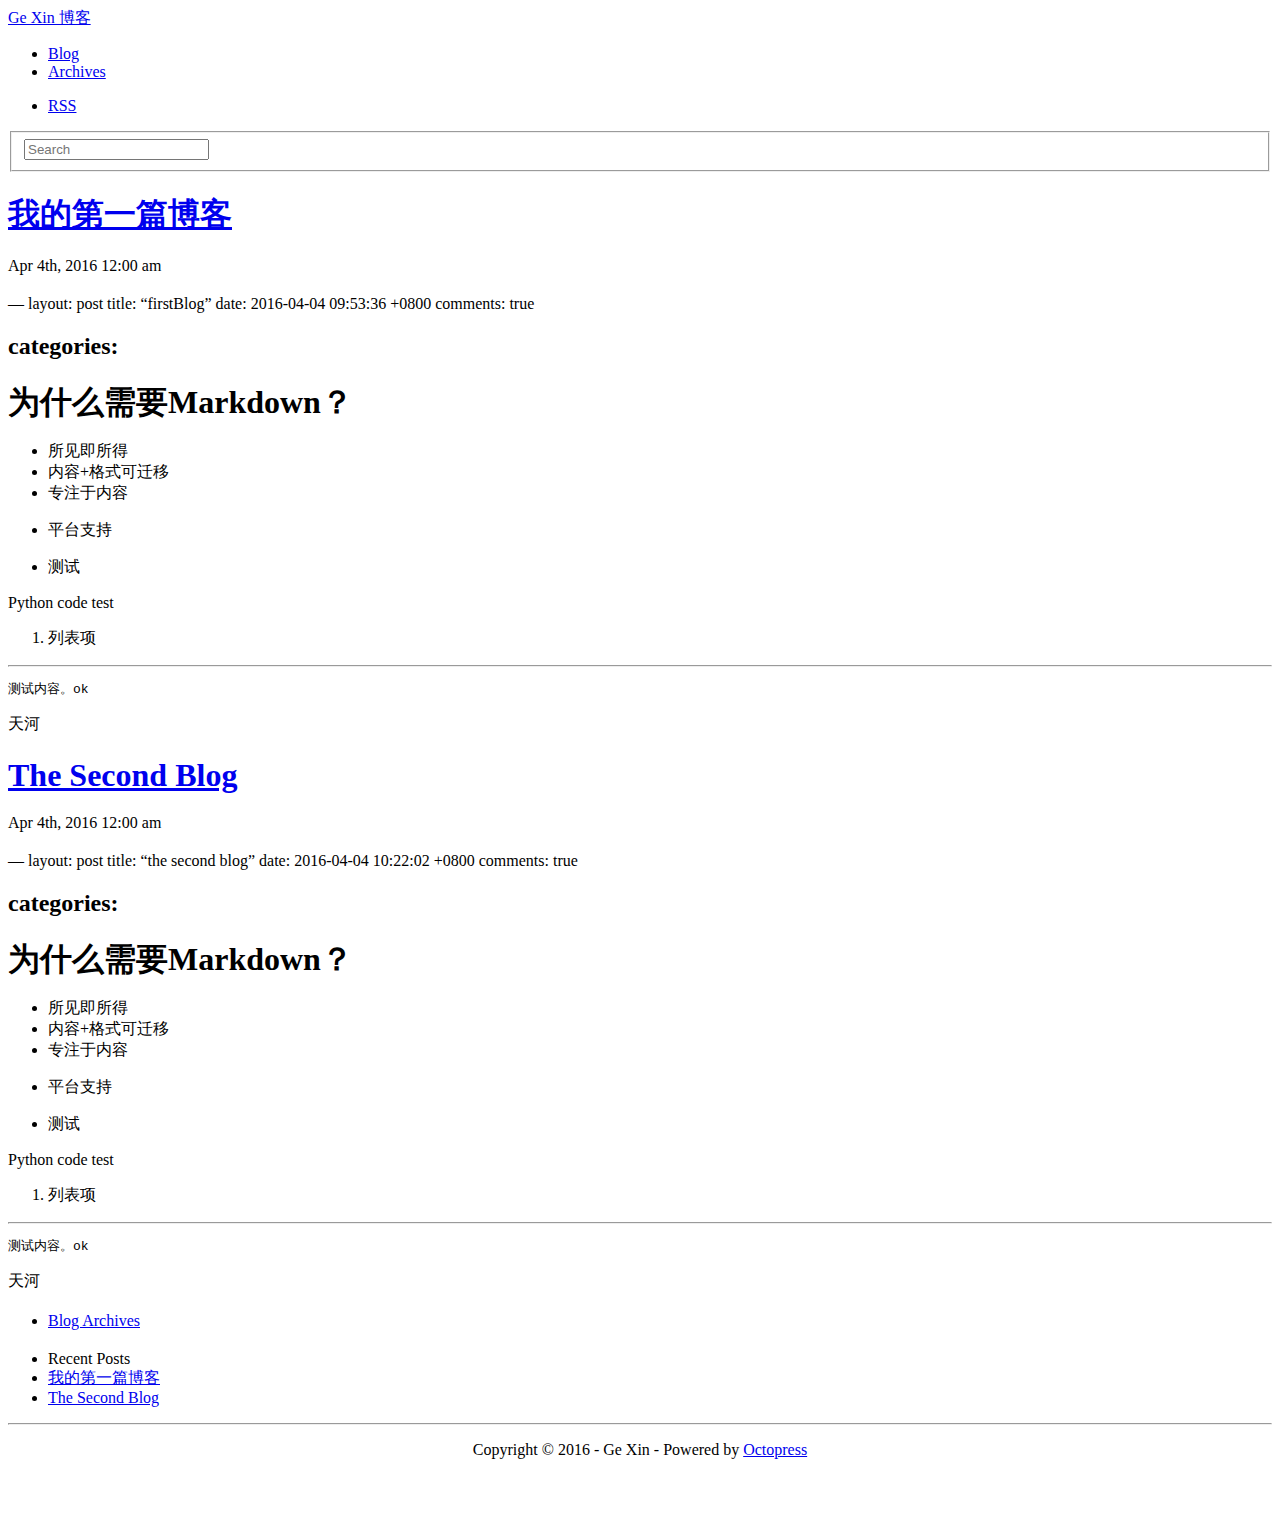
==== commit d637058b: "Site updated at 2016-04-04 02:22:52 UTC" ====
--- a/index.html
+++ b/index.html
@@ -9,13 +9,7 @@
   <meta name="author" content="Ge Xin">
 
   
-  <meta name="description" content="﻿&mdash;
-layout: post
-title: &ldquo;firstBlog&rdquo;
-date: 2016-04-04 09:53:36 +0800
-comments: true categories: 为什么需要Markdown？ 所见即所得
-内容+格式可迁移
-专注于内容 &hellip;">
+  <meta name="description" content="">
   
 
   <!-- http://t.co/dKP3o1e -->
@@ -24,58 +18,84 @@
   <meta name="viewport" content="width=device-width, initial-scale=1">
 
   
-  <link rel="canonical" href="http://gexinblog.github.io/">
+  <link rel="canonical" href="http://gexinblog.github.io">
   <link href="/favicon.png" rel="icon">
-  <link href="/stylesheets/screen.css" media="screen, projection" rel="stylesheet" type="text/css">
+  <link href="/stylesheets/bootstrap/bootstrap.css" media="screen, projection" rel="stylesheet" type="text/css">
+  <link href="/stylesheets/bootstrap/responsive.css" media="screen, projection" rel="stylesheet" type="text/css">
+  <link href="/stylesheets/syntax/syntax.css" media="screen, projection" rel="stylesheet" type="text/css">
+  <style type="text/css">
+    body {
+      padding-bottom: 40px;
+    }
+    h1 {
+      margin-bottom: 15px;
+    }
+    img {
+      max-width: 100%;
+    }
+    .sharing, .meta, .pager {
+      margin: 20px 0px 20px 0px;
+    }
+    .page-footer p {
+      text-align: center;
+    }
+  </style>
+  <script src="/javascripts/libs/jquery.js"></script>
+  <script src="/javascripts/libs/modernizr-2.0.js"></script>
+  <script src="/javascripts/libs/bootstrap.js"></script>
+  <script src="/javascripts/octopress.js" type="text/javascript"></script>
   <link href="/atom.xml" rel="alternate" title="Ge Xin 博客" type="application/atom+xml">
-  <script src="/javascripts/modernizr-2.0.js"></script>
-  <script src="//ajax.googleapis.com/ajax/libs/jquery/1.9.1/jquery.min.js"></script>
-  <script>!window.jQuery && document.write(unescape('%3Cscript src="/javascripts/libs/jquery.min.js"%3E%3C/script%3E'))</script>
-  <script src="/javascripts/octopress.js" type="text/javascript"></script>
-  <!--Fonts from Google"s Web font directory at http://google.com/webfonts -->
-<link href="//fonts.googleapis.com/css?family=PT+Serif:regular,italic,bold,bolditalic" rel="stylesheet" type="text/css">
-<link href="//fonts.googleapis.com/css?family=PT+Sans:regular,italic,bold,bolditalic" rel="stylesheet" type="text/css">
-
+  
   
 
 </head>
 
 <body   >
-  <header role="banner"><hgroup>
-  <h1><a href="/">Ge Xin 博客</a></h1>
-  
-    <h2>something.</h2>
-  
-</hgroup>
-
-</header>
-  <nav role="navigation"><ul class="subscription" data-subscription="rss">
-  <li><a href="/atom.xml" rel="subscribe-rss" title="subscribe via RSS">RSS</a></li>
-  
-</ul>
-  
-<form action="https://www.google.com/search" method="get">
-  <fieldset role="search">
-    <input type="hidden" name="sitesearch" value="gexinblog.github.io">
-    <input class="search" type="text" name="q" results="0" placeholder="Search"/>
-  </fieldset>
-</form>
-  
-<ul class="main-navigation">
+  <nav role="navigation"><div class="navbar navbar-inverse">
+  <div class="navbar-inner">
+    <div class="container">
+      <a class="btn btn-navbar" data-toggle="collapse" data-target=".nav-collapse">
+        <span class="icon-bar"></span>
+        <span class="icon-bar"></span>
+        <span class="icon-bar"></span>
+      </a>
+
+      <a class="brand" href="/">Ge Xin 博客</a>
+
+      <div class="nav-collapse">
+        <ul class="nav">
   <li><a href="/">Blog</a></li>
   <li><a href="/blog/archives">Archives</a></li>
 </ul>
 
+
+        <ul class="nav pull-right" data-subscription="rss">
+          <li><a href="/atom.xml" rel="subscribe-rss" title="subscribe via RSS">RSS</a></li>
+          
+        </ul>
+
+        
+          <form class="pull-right navbar-search" action="https://www.google.com/search" method="get">
+            <fieldset role="search">
+              <input type="hidden" name="q" value="site:gexinblog.github.io" />
+              <input class="search-query" type="text" name="q" results="0" placeholder="Search"/>
+            </fieldset>
+          </form>
+        
+      </div>
+    </div>
+  </div>
+</div>
 </nav>
-  <div id="main">
-    <div id="content">
-      <div class="blog-index">
+  <div class="container">
+    <div class="row-fluid">
+      <div class="span9">
   
   
   
     <article>
       
-  <header>
+  <header class="page-header">
     
       <h1 class="entry-title"><a href="/blog/2016/04/04/%E6%88%91%E7%9A%84%E7%AC%AC%E4%B8%80%E7%AF%87%E5%8D%9A%E5%AE%A2/">我的第一篇博客</a></h1>
     
@@ -133,22 +153,87 @@
 
     </article>
   
-  <div class="pagination">
-    
-    <a href="/blog/archives">Blog Archives</a>
-    
-  </div>
-</div>
-<aside class="sidebar">
-  
-    <section>
-  <h1>Recent Posts</h1>
-  <ul id="recent_posts">
+  
+    <article>
+      
+  <header class="page-header">
+    
+      <h1 class="entry-title"><a href="/blog/2016/04/04/the-second-blog/">The Second Blog</a></h1>
+    
+    
+      <p class="meta">
+        
+
+
+
+
+<time class='entry-date' datetime='2016-04-04T00:00:00+08:00'><span class='date'><span class='date-month'>Apr</span> <span class='date-day'>4</span><span class='date-suffix'>th</span>, <span class='date-year'>2016</span></span> <span class='time'>12:00 am</span></time>
+        
+      </p>
+    
+  </header>
+
+
+  <div class="entry-content"><p>﻿&mdash;
+layout: post
+title: &ldquo;the second blog&rdquo;
+date: 2016-04-04 10:22:02 +0800
+comments: true</p>
+
+<h2>categories: </h2>
+
+<h1>为什么需要Markdown？</h1>
+
+<ul>
+<li>所见即所得</li>
+<li>内容+格式可迁移</li>
+<li>专注于内容</li>
+<li><p>平台支持</p></li>
+<li><p>测试</p></li>
+</ul>
+
+
+<p>Python
+code test</p>
+
+<ol>
+<li>列表项</li>
+</ol>
+
+
+<hr />
+
+<pre><code>测试内容。ok
+</code></pre>
+
+<p>天河</p>
+</div>
+  
+  
+
+
+    </article>
+  
+  <ul class="pager">
+    
+    <li><a href="/blog/archives">Blog Archives</a></li>
+    
+  </ul>
+</div>
+<aside class="sidebar-nav span3">
+  
+    <section class="well">
+  <ul id="recent_posts" class="nav nav-list">
+    <li class="nav-header">Recent Posts</li>
     
       <li class="post">
         <a href="/blog/2016/04/04/%E6%88%91%E7%9A%84%E7%AC%AC%E4%B8%80%E7%AF%87%E5%8D%9A%E5%AE%A2/">我的第一篇博客</a>
       </li>
     
+      <li class="post">
+        <a href="/blog/2016/04/04/the-second-blog/">The Second Blog</a>
+      </li>
+    
   </ul>
 </section>
 
@@ -161,7 +246,8 @@
 
     </div>
   </div>
-  <footer role="contentinfo"><p>
+  <footer role="contentinfo" class="page-footer"><hr>
+<p>
   Copyright &copy; 2016 - Ge Xin -
   <span class="credit">Powered by <a href="http://octopress.org">Octopress</a></span>
 </p>
@@ -180,7 +266,7 @@
       var twitterWidgets = document.createElement('script');
       twitterWidgets.type = 'text/javascript';
       twitterWidgets.async = true;
-      twitterWidgets.src = '//platform.twitter.com/widgets.js';
+      twitterWidgets.src = 'http://platform.twitter.com/widgets.js';
       document.getElementsByTagName('head')[0].appendChild(twitterWidgets);
     })();
   </script>
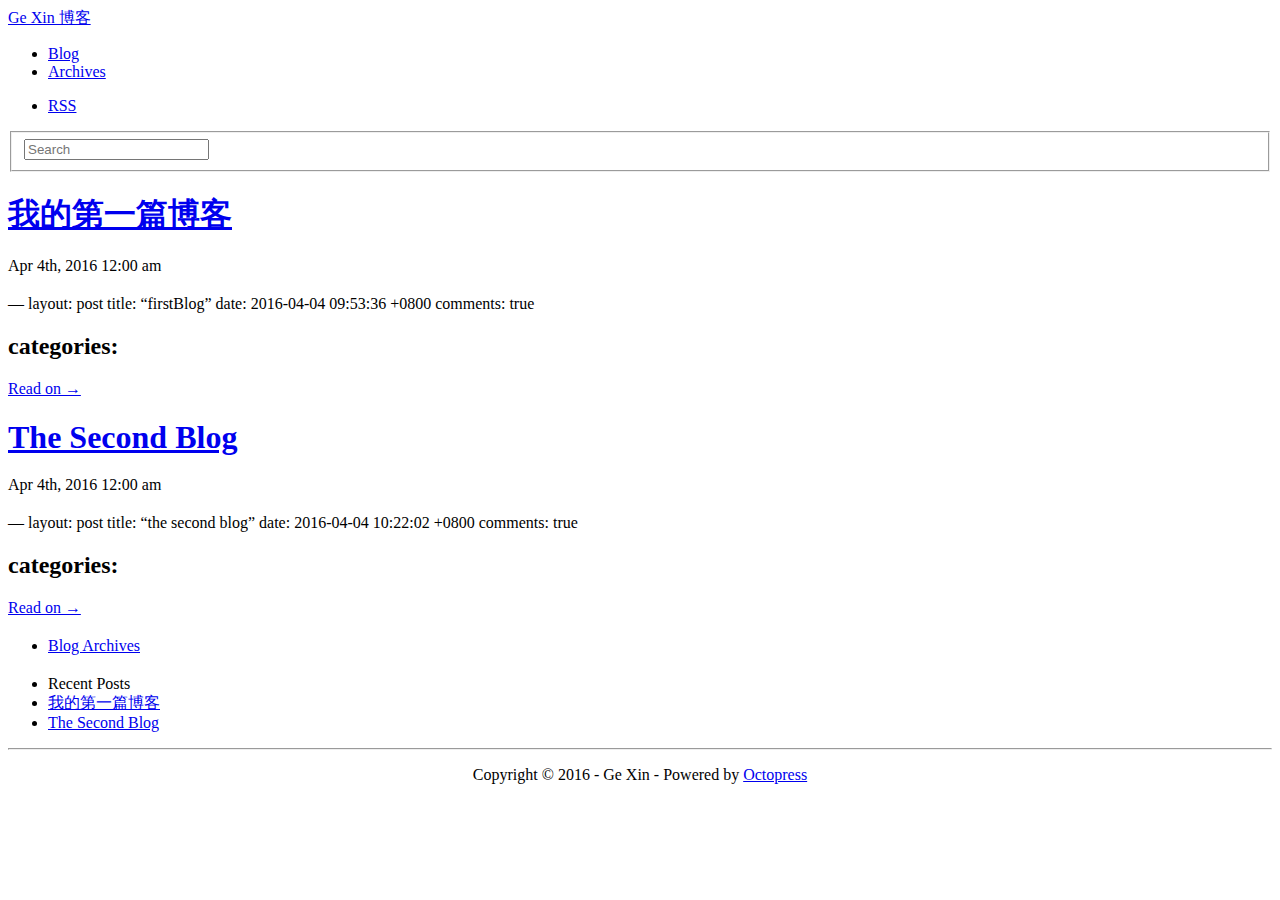
==== commit 01e658b9: "Site updated at 2016-04-04 02:58:02 UTC" ====
--- a/index.html
+++ b/index.html
@@ -19,10 +19,10 @@
 
   
   <link rel="canonical" href="http://gexinblog.github.io">
-  <link href="/favicon.png" rel="icon">
-  <link href="/stylesheets/bootstrap/bootstrap.css" media="screen, projection" rel="stylesheet" type="text/css">
-  <link href="/stylesheets/bootstrap/responsive.css" media="screen, projection" rel="stylesheet" type="text/css">
-  <link href="/stylesheets/syntax/syntax.css" media="screen, projection" rel="stylesheet" type="text/css">
+  <link href="/octopress/public/favicon.png" rel="icon">
+  <link href="/octopress/public/stylesheets/bootstrap/bootstrap.css" media="screen, projection" rel="stylesheet" type="text/css">
+  <link href="/octopress/public/stylesheets/bootstrap/responsive.css" media="screen, projection" rel="stylesheet" type="text/css">
+  <link href="/octopress/public/stylesheets/syntax/syntax.css" media="screen, projection" rel="stylesheet" type="text/css">
   <style type="text/css">
     body {
       padding-bottom: 40px;
@@ -40,10 +40,10 @@
       text-align: center;
     }
   </style>
-  <script src="/javascripts/libs/jquery.js"></script>
-  <script src="/javascripts/libs/modernizr-2.0.js"></script>
-  <script src="/javascripts/libs/bootstrap.js"></script>
-  <script src="/javascripts/octopress.js" type="text/javascript"></script>
+  <script src="/octopress/public/javascripts/libs/jquery.js"></script>
+  <script src="/octopress/public/javascripts/libs/modernizr-2.0.js"></script>
+  <script src="/octopress/public/javascripts/libs/bootstrap.js"></script>
+  <script src="/octopress/public/javascripts/octopress.js" type="text/javascript"></script>
   <link href="/atom.xml" rel="alternate" title="Ge Xin 博客" type="application/atom+xml">
   
   
@@ -60,12 +60,12 @@
         <span class="icon-bar"></span>
       </a>
 
-      <a class="brand" href="/">Ge Xin 博客</a>
+      <a class="brand" href="/octopress/public/">Ge Xin 博客</a>
 
       <div class="nav-collapse">
         <ul class="nav">
-  <li><a href="/">Blog</a></li>
-  <li><a href="/blog/archives">Archives</a></li>
+  <li><a href="/octopress/public/">Blog</a></li>
+  <li><a href="/octopress/public/blog/archives">Archives</a></li>
 </ul>
 
 
@@ -97,7 +97,7 @@
       
   <header class="page-header">
     
-      <h1 class="entry-title"><a href="/blog/2016/04/04/%E6%88%91%E7%9A%84%E7%AC%AC%E4%B8%80%E7%AF%87%E5%8D%9A%E5%AE%A2/">我的第一篇博客</a></h1>
+      <h1 class="entry-title"><a href="/octopress/public/blog/2016/04/04/%E6%88%91%E7%9A%84%E7%AC%AC%E4%B8%80%E7%AF%87%E5%8D%9A%E5%AE%A2/">我的第一篇博客</a></h1>
     
     
       <p class="meta">
@@ -121,33 +121,12 @@
 
 <h2>categories: </h2>
 
-<h1>为什么需要Markdown？</h1>
-
-<ul>
-<li>所见即所得</li>
-<li>内容+格式可迁移</li>
-<li>专注于内容</li>
-<li><p>平台支持</p></li>
-<li><p>测试</p></li>
-</ul>
-
-
-<p>Python
-code test</p>
-
-<ol>
-<li>列表项</li>
-</ol>
-
-
-<hr />
-
-<pre><code>测试内容。ok
-</code></pre>
-
-<p>天河</p>
-</div>
-  
+</div>
+  
+  
+    <footer>
+      <a rel="full-article" href="/octopress/public/blog/2016/04/04/%E6%88%91%E7%9A%84%E7%AC%AC%E4%B8%80%E7%AF%87%E5%8D%9A%E5%AE%A2/">Read on &rarr;</a>
+    </footer>
   
 
 
@@ -158,7 +137,7 @@
       
   <header class="page-header">
     
-      <h1 class="entry-title"><a href="/blog/2016/04/04/the-second-blog/">The Second Blog</a></h1>
+      <h1 class="entry-title"><a href="/octopress/public/blog/2016/04/04/the-second-blog/">The Second Blog</a></h1>
     
     
       <p class="meta">
@@ -182,33 +161,12 @@
 
 <h2>categories: </h2>
 
-<h1>为什么需要Markdown？</h1>
-
-<ul>
-<li>所见即所得</li>
-<li>内容+格式可迁移</li>
-<li>专注于内容</li>
-<li><p>平台支持</p></li>
-<li><p>测试</p></li>
-</ul>
-
-
-<p>Python
-code test</p>
-
-<ol>
-<li>列表项</li>
-</ol>
-
-
-<hr />
-
-<pre><code>测试内容。ok
-</code></pre>
-
-<p>天河</p>
-</div>
-  
+</div>
+  
+  
+    <footer>
+      <a rel="full-article" href="/octopress/public/blog/2016/04/04/the-second-blog/">Read on &rarr;</a>
+    </footer>
   
 
 
@@ -216,7 +174,7 @@
   
   <ul class="pager">
     
-    <li><a href="/blog/archives">Blog Archives</a></li>
+    <li><a href="/octopress/public/blog/archives">Blog Archives</a></li>
     
   </ul>
 </div>
@@ -227,11 +185,11 @@
     <li class="nav-header">Recent Posts</li>
     
       <li class="post">
-        <a href="/blog/2016/04/04/%E6%88%91%E7%9A%84%E7%AC%AC%E4%B8%80%E7%AF%87%E5%8D%9A%E5%AE%A2/">我的第一篇博客</a>
+        <a href="/octopress/public/blog/2016/04/04/%E6%88%91%E7%9A%84%E7%AC%AC%E4%B8%80%E7%AF%87%E5%8D%9A%E5%AE%A2/">我的第一篇博客</a>
       </li>
     
       <li class="post">
-        <a href="/blog/2016/04/04/the-second-blog/">The Second Blog</a>
+        <a href="/octopress/public/blog/2016/04/04/the-second-blog/">The Second Blog</a>
       </li>
     
   </ul>
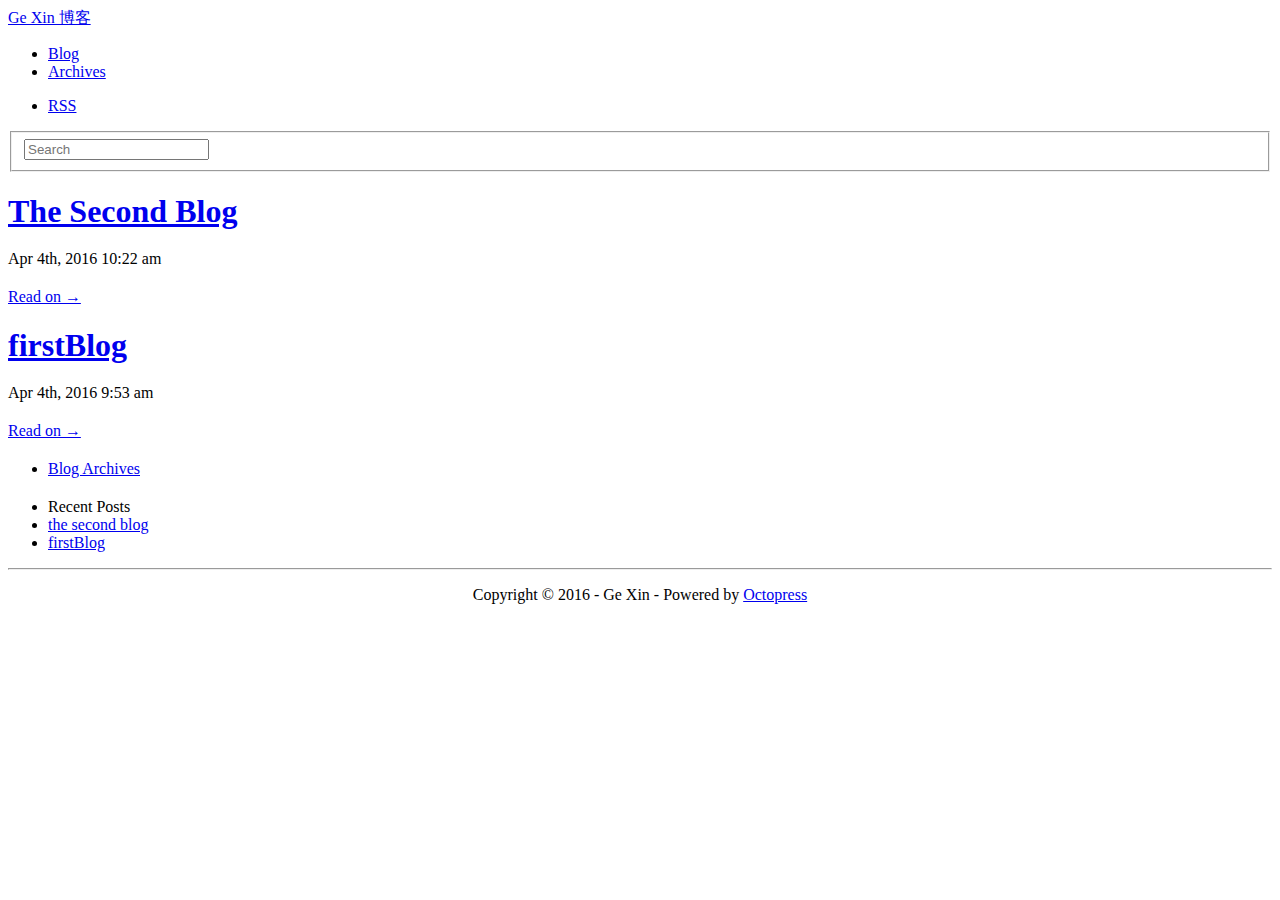
==== commit 23381c04: "Site updated at 2016-04-04 03:19:40 UTC" ====
--- a/index.html
+++ b/index.html
@@ -19,10 +19,10 @@
 
   
   <link rel="canonical" href="http://gexinblog.github.io">
-  <link href="/octopress/public/favicon.png" rel="icon">
-  <link href="/octopress/public/stylesheets/bootstrap/bootstrap.css" media="screen, projection" rel="stylesheet" type="text/css">
-  <link href="/octopress/public/stylesheets/bootstrap/responsive.css" media="screen, projection" rel="stylesheet" type="text/css">
-  <link href="/octopress/public/stylesheets/syntax/syntax.css" media="screen, projection" rel="stylesheet" type="text/css">
+  <link href="/favicon.png" rel="icon">
+  <link href="/stylesheets/bootstrap/bootstrap.css" media="screen, projection" rel="stylesheet" type="text/css">
+  <link href="/stylesheets/bootstrap/responsive.css" media="screen, projection" rel="stylesheet" type="text/css">
+  <link href="/stylesheets/syntax/syntax.css" media="screen, projection" rel="stylesheet" type="text/css">
   <style type="text/css">
     body {
       padding-bottom: 40px;
@@ -40,10 +40,10 @@
       text-align: center;
     }
   </style>
-  <script src="/octopress/public/javascripts/libs/jquery.js"></script>
-  <script src="/octopress/public/javascripts/libs/modernizr-2.0.js"></script>
-  <script src="/octopress/public/javascripts/libs/bootstrap.js"></script>
-  <script src="/octopress/public/javascripts/octopress.js" type="text/javascript"></script>
+  <script src="/javascripts/libs/jquery.js"></script>
+  <script src="/javascripts/libs/modernizr-2.0.js"></script>
+  <script src="/javascripts/libs/bootstrap.js"></script>
+  <script src="/javascripts/octopress.js" type="text/javascript"></script>
   <link href="/atom.xml" rel="alternate" title="Ge Xin 博客" type="application/atom+xml">
   
   
@@ -60,12 +60,12 @@
         <span class="icon-bar"></span>
       </a>
 
-      <a class="brand" href="/octopress/public/">Ge Xin 博客</a>
+      <a class="brand" href="/">Ge Xin 博客</a>
 
       <div class="nav-collapse">
         <ul class="nav">
-  <li><a href="/octopress/public/">Blog</a></li>
-  <li><a href="/octopress/public/blog/archives">Archives</a></li>
+  <li><a href="/">Blog</a></li>
+  <li><a href="/blog/archives">Archives</a></li>
 </ul>
 
 
@@ -97,7 +97,7 @@
       
   <header class="page-header">
     
-      <h1 class="entry-title"><a href="/octopress/public/blog/2016/04/04/%E6%88%91%E7%9A%84%E7%AC%AC%E4%B8%80%E7%AF%87%E5%8D%9A%E5%AE%A2/">我的第一篇博客</a></h1>
+      <h1 class="entry-title"><a href="/blog/2016/04/04/the-second-blog/">The Second Blog</a></h1>
     
     
       <p class="meta">
@@ -106,26 +106,18 @@
 
 
 
-<time class='entry-date' datetime='2016-04-04T00:00:00+08:00'><span class='date'><span class='date-month'>Apr</span> <span class='date-day'>4</span><span class='date-suffix'>th</span>, <span class='date-year'>2016</span></span> <span class='time'>12:00 am</span></time>
+<time class='entry-date' datetime='2016-04-04T10:22:02+08:00'><span class='date'><span class='date-month'>Apr</span> <span class='date-day'>4</span><span class='date-suffix'>th</span>, <span class='date-year'>2016</span></span> <span class='time'>10:22 am</span></time>
         
       </p>
     
   </header>
 
 
-  <div class="entry-content"><p>﻿&mdash;
-layout: post
-title: &ldquo;firstBlog&rdquo;
-date: 2016-04-04 09:53:36 +0800
-comments: true</p>
-
-<h2>categories: </h2>
-
-</div>
+  <div class="entry-content"></div>
   
   
     <footer>
-      <a rel="full-article" href="/octopress/public/blog/2016/04/04/%E6%88%91%E7%9A%84%E7%AC%AC%E4%B8%80%E7%AF%87%E5%8D%9A%E5%AE%A2/">Read on &rarr;</a>
+      <a rel="full-article" href="/blog/2016/04/04/the-second-blog/">Read on &rarr;</a>
     </footer>
   
 
@@ -137,7 +129,7 @@
       
   <header class="page-header">
     
-      <h1 class="entry-title"><a href="/octopress/public/blog/2016/04/04/the-second-blog/">The Second Blog</a></h1>
+      <h1 class="entry-title"><a href="/blog/2016/04/04/%E6%88%91%E7%9A%84%E7%AC%AC%E4%B8%80%E7%AF%87%E5%8D%9A%E5%AE%A2/">firstBlog</a></h1>
     
     
       <p class="meta">
@@ -146,26 +138,18 @@
 
 
 
-<time class='entry-date' datetime='2016-04-04T00:00:00+08:00'><span class='date'><span class='date-month'>Apr</span> <span class='date-day'>4</span><span class='date-suffix'>th</span>, <span class='date-year'>2016</span></span> <span class='time'>12:00 am</span></time>
+<time class='entry-date' datetime='2016-04-04T09:53:36+08:00'><span class='date'><span class='date-month'>Apr</span> <span class='date-day'>4</span><span class='date-suffix'>th</span>, <span class='date-year'>2016</span></span> <span class='time'>9:53 am</span></time>
         
       </p>
     
   </header>
 
 
-  <div class="entry-content"><p>﻿&mdash;
-layout: post
-title: &ldquo;the second blog&rdquo;
-date: 2016-04-04 10:22:02 +0800
-comments: true</p>
-
-<h2>categories: </h2>
-
-</div>
+  <div class="entry-content"></div>
   
   
     <footer>
-      <a rel="full-article" href="/octopress/public/blog/2016/04/04/the-second-blog/">Read on &rarr;</a>
+      <a rel="full-article" href="/blog/2016/04/04/%E6%88%91%E7%9A%84%E7%AC%AC%E4%B8%80%E7%AF%87%E5%8D%9A%E5%AE%A2/">Read on &rarr;</a>
     </footer>
   
 
@@ -174,7 +158,7 @@
   
   <ul class="pager">
     
-    <li><a href="/octopress/public/blog/archives">Blog Archives</a></li>
+    <li><a href="/blog/archives">Blog Archives</a></li>
     
   </ul>
 </div>
@@ -185,11 +169,11 @@
     <li class="nav-header">Recent Posts</li>
     
       <li class="post">
-        <a href="/octopress/public/blog/2016/04/04/%E6%88%91%E7%9A%84%E7%AC%AC%E4%B8%80%E7%AF%87%E5%8D%9A%E5%AE%A2/">我的第一篇博客</a>
+        <a href="/blog/2016/04/04/the-second-blog/">the second blog</a>
       </li>
     
       <li class="post">
-        <a href="/octopress/public/blog/2016/04/04/the-second-blog/">The Second Blog</a>
+        <a href="/blog/2016/04/04/%E6%88%91%E7%9A%84%E7%AC%AC%E4%B8%80%E7%AF%87%E5%8D%9A%E5%AE%A2/">firstBlog</a>
       </li>
     
   </ul>
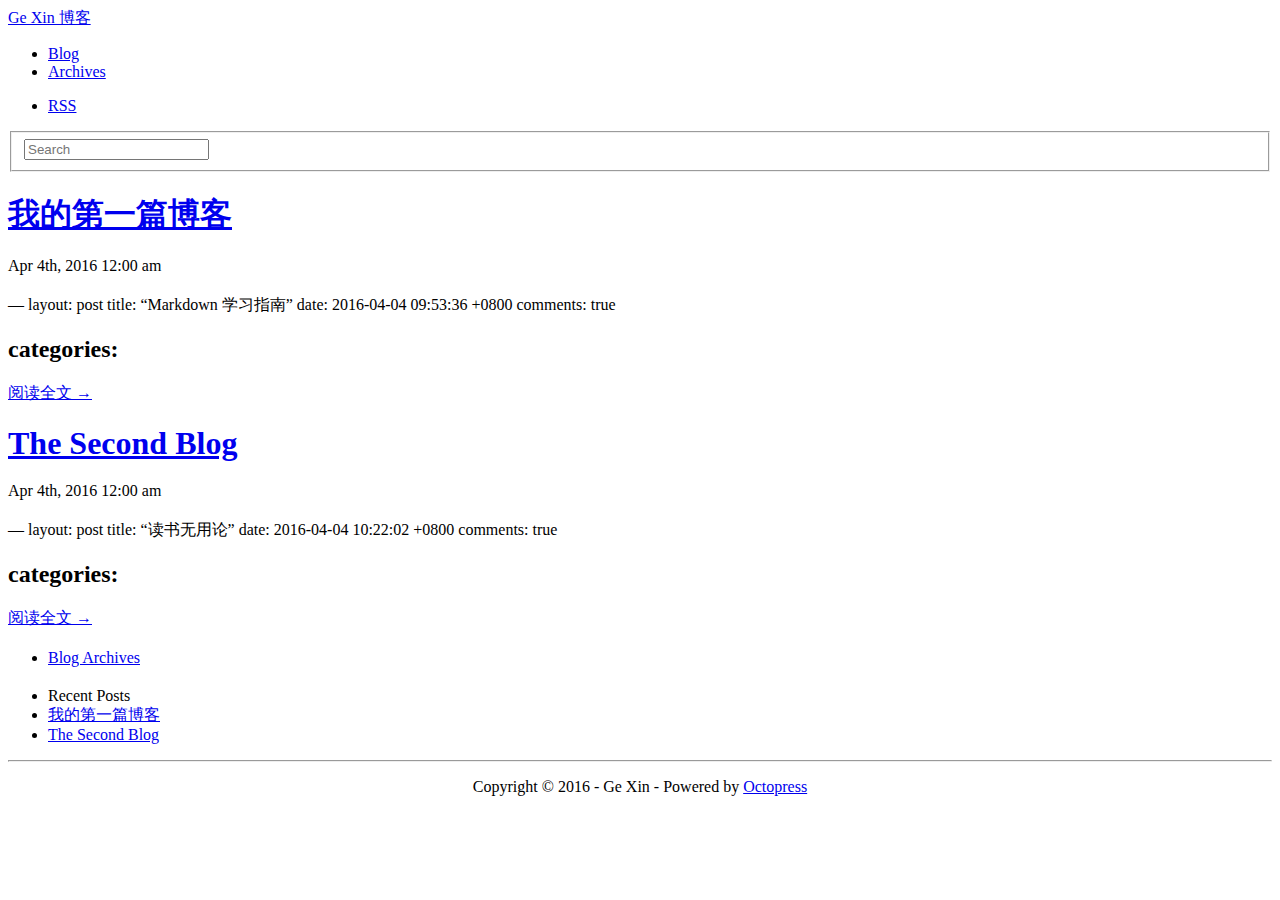
==== commit 08e34e96: "Site updated at 2016-04-04 04:09:05 UTC" ====
--- a/index.html
+++ b/index.html
@@ -97,7 +97,7 @@
       
   <header class="page-header">
     
-      <h1 class="entry-title"><a href="/blog/2016/04/04/the-second-blog/">The Second Blog</a></h1>
+      <h1 class="entry-title"><a href="/blog/2016/04/04/%E6%88%91%E7%9A%84%E7%AC%AC%E4%B8%80%E7%AF%87%E5%8D%9A%E5%AE%A2/">我的第一篇博客</a></h1>
     
     
       <p class="meta">
@@ -106,18 +106,26 @@
 
 
 
-<time class='entry-date' datetime='2016-04-04T10:22:02+08:00'><span class='date'><span class='date-month'>Apr</span> <span class='date-day'>4</span><span class='date-suffix'>th</span>, <span class='date-year'>2016</span></span> <span class='time'>10:22 am</span></time>
+<time class='entry-date' datetime='2016-04-04T00:00:00+08:00'><span class='date'><span class='date-month'>Apr</span> <span class='date-day'>4</span><span class='date-suffix'>th</span>, <span class='date-year'>2016</span></span> <span class='time'>12:00 am</span></time>
         
       </p>
     
   </header>
 
 
-  <div class="entry-content"></div>
+  <div class="entry-content"><p>﻿&mdash;
+layout: post
+title: &ldquo;Markdown 学习指南&rdquo;
+date: 2016-04-04 09:53:36 +0800
+comments: true</p>
+
+<h2>categories: </h2>
+
+</div>
   
   
     <footer>
-      <a rel="full-article" href="/blog/2016/04/04/the-second-blog/">Read on &rarr;</a>
+      <a rel="full-article" href="/blog/2016/04/04/%E6%88%91%E7%9A%84%E7%AC%AC%E4%B8%80%E7%AF%87%E5%8D%9A%E5%AE%A2/">阅读全文 &rarr;</a>
     </footer>
   
 
@@ -129,7 +137,7 @@
       
   <header class="page-header">
     
-      <h1 class="entry-title"><a href="/blog/2016/04/04/%E6%88%91%E7%9A%84%E7%AC%AC%E4%B8%80%E7%AF%87%E5%8D%9A%E5%AE%A2/">firstBlog</a></h1>
+      <h1 class="entry-title"><a href="/blog/2016/04/04/the-second-blog/">The Second Blog</a></h1>
     
     
       <p class="meta">
@@ -138,18 +146,26 @@
 
 
 
-<time class='entry-date' datetime='2016-04-04T09:53:36+08:00'><span class='date'><span class='date-month'>Apr</span> <span class='date-day'>4</span><span class='date-suffix'>th</span>, <span class='date-year'>2016</span></span> <span class='time'>9:53 am</span></time>
+<time class='entry-date' datetime='2016-04-04T00:00:00+08:00'><span class='date'><span class='date-month'>Apr</span> <span class='date-day'>4</span><span class='date-suffix'>th</span>, <span class='date-year'>2016</span></span> <span class='time'>12:00 am</span></time>
         
       </p>
     
   </header>
 
 
-  <div class="entry-content"></div>
+  <div class="entry-content"><p>﻿&mdash;
+layout: post
+title: &ldquo;读书无用论&rdquo;
+date: 2016-04-04 10:22:02 +0800
+comments: true</p>
+
+<h2>categories: </h2>
+
+</div>
   
   
     <footer>
-      <a rel="full-article" href="/blog/2016/04/04/%E6%88%91%E7%9A%84%E7%AC%AC%E4%B8%80%E7%AF%87%E5%8D%9A%E5%AE%A2/">Read on &rarr;</a>
+      <a rel="full-article" href="/blog/2016/04/04/the-second-blog/">阅读全文 &rarr;</a>
     </footer>
   
 
@@ -169,11 +185,11 @@
     <li class="nav-header">Recent Posts</li>
     
       <li class="post">
-        <a href="/blog/2016/04/04/the-second-blog/">the second blog</a>
+        <a href="/blog/2016/04/04/%E6%88%91%E7%9A%84%E7%AC%AC%E4%B8%80%E7%AF%87%E5%8D%9A%E5%AE%A2/">我的第一篇博客</a>
       </li>
     
       <li class="post">
-        <a href="/blog/2016/04/04/%E6%88%91%E7%9A%84%E7%AC%AC%E4%B8%80%E7%AF%87%E5%8D%9A%E5%AE%A2/">firstBlog</a>
+        <a href="/blog/2016/04/04/the-second-blog/">The Second Blog</a>
       </li>
     
   </ul>
@@ -203,16 +219,6 @@
 
 
 
-  <script type="text/javascript">
-    (function(){
-      var twitterWidgets = document.createElement('script');
-      twitterWidgets.type = 'text/javascript';
-      twitterWidgets.async = true;
-      twitterWidgets.src = 'http://platform.twitter.com/widgets.js';
-      document.getElementsByTagName('head')[0].appendChild(twitterWidgets);
-    })();
-  </script>
-
 
 
 
